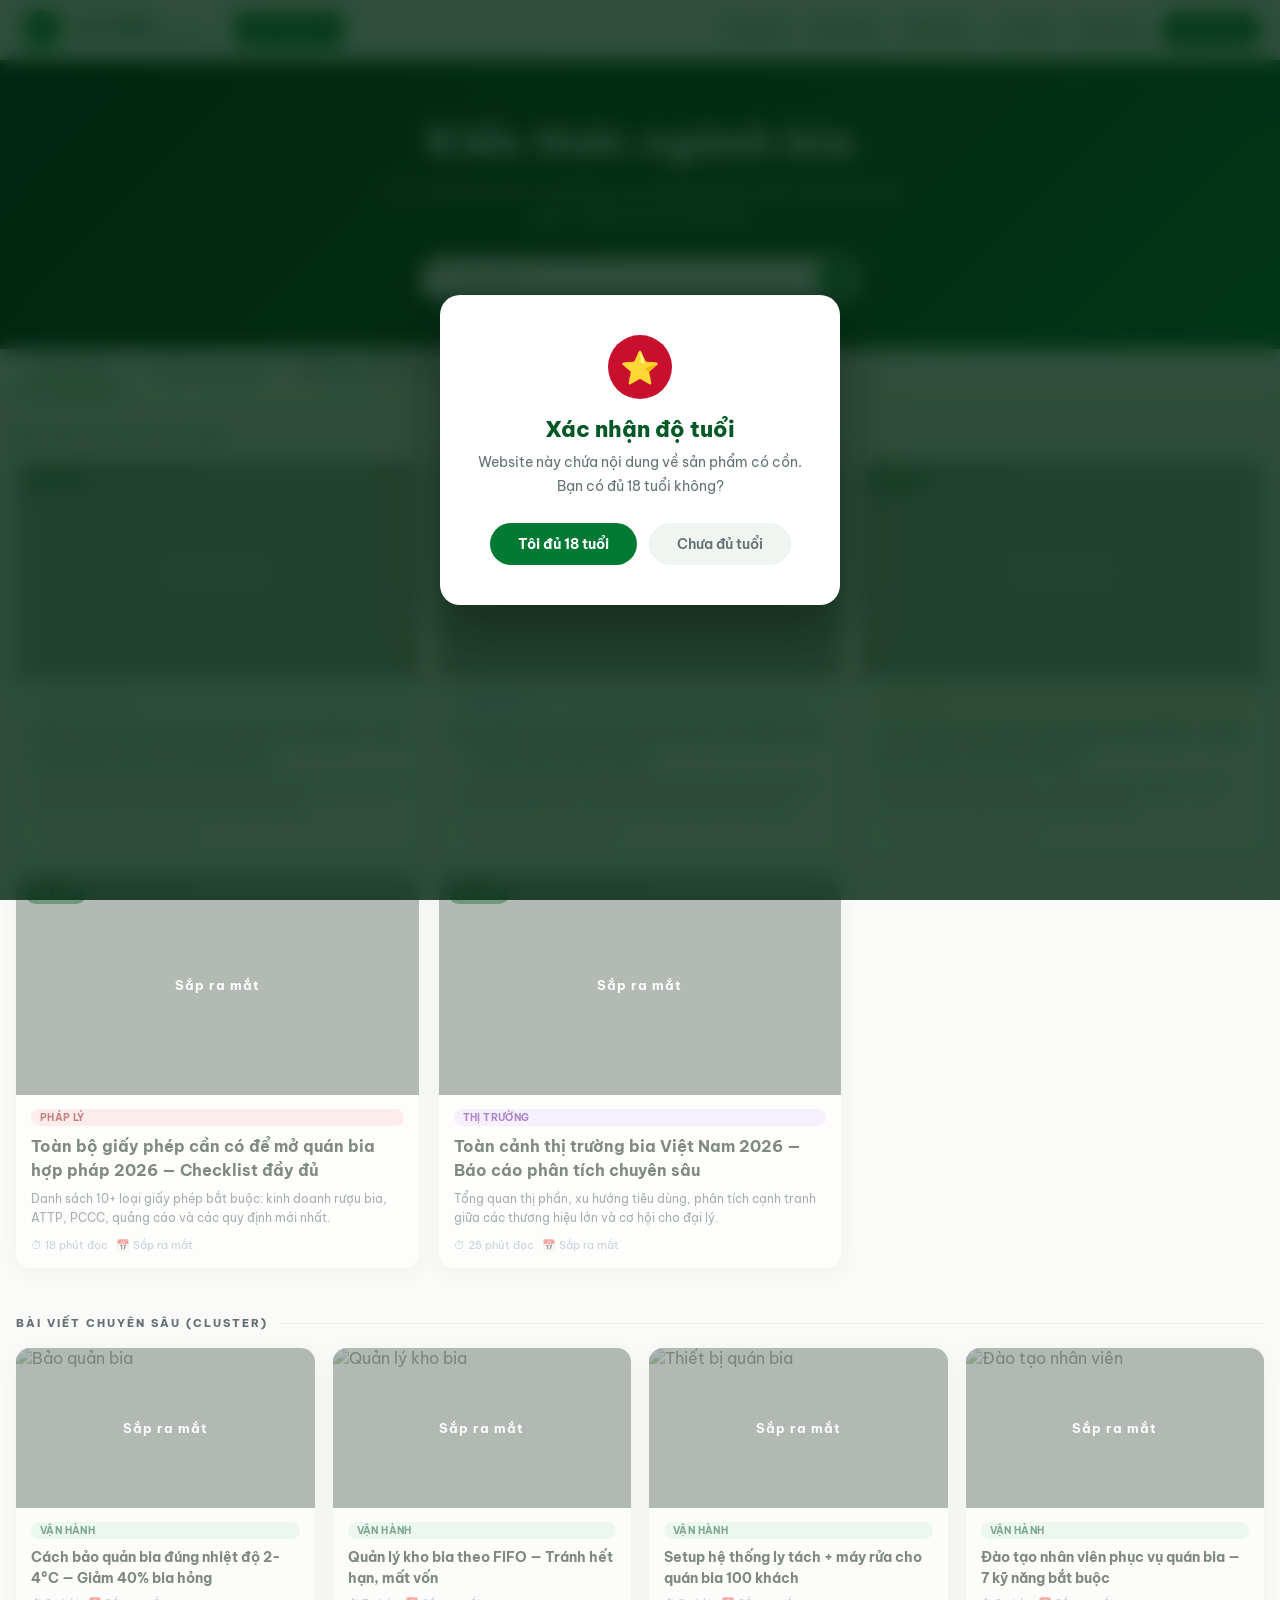
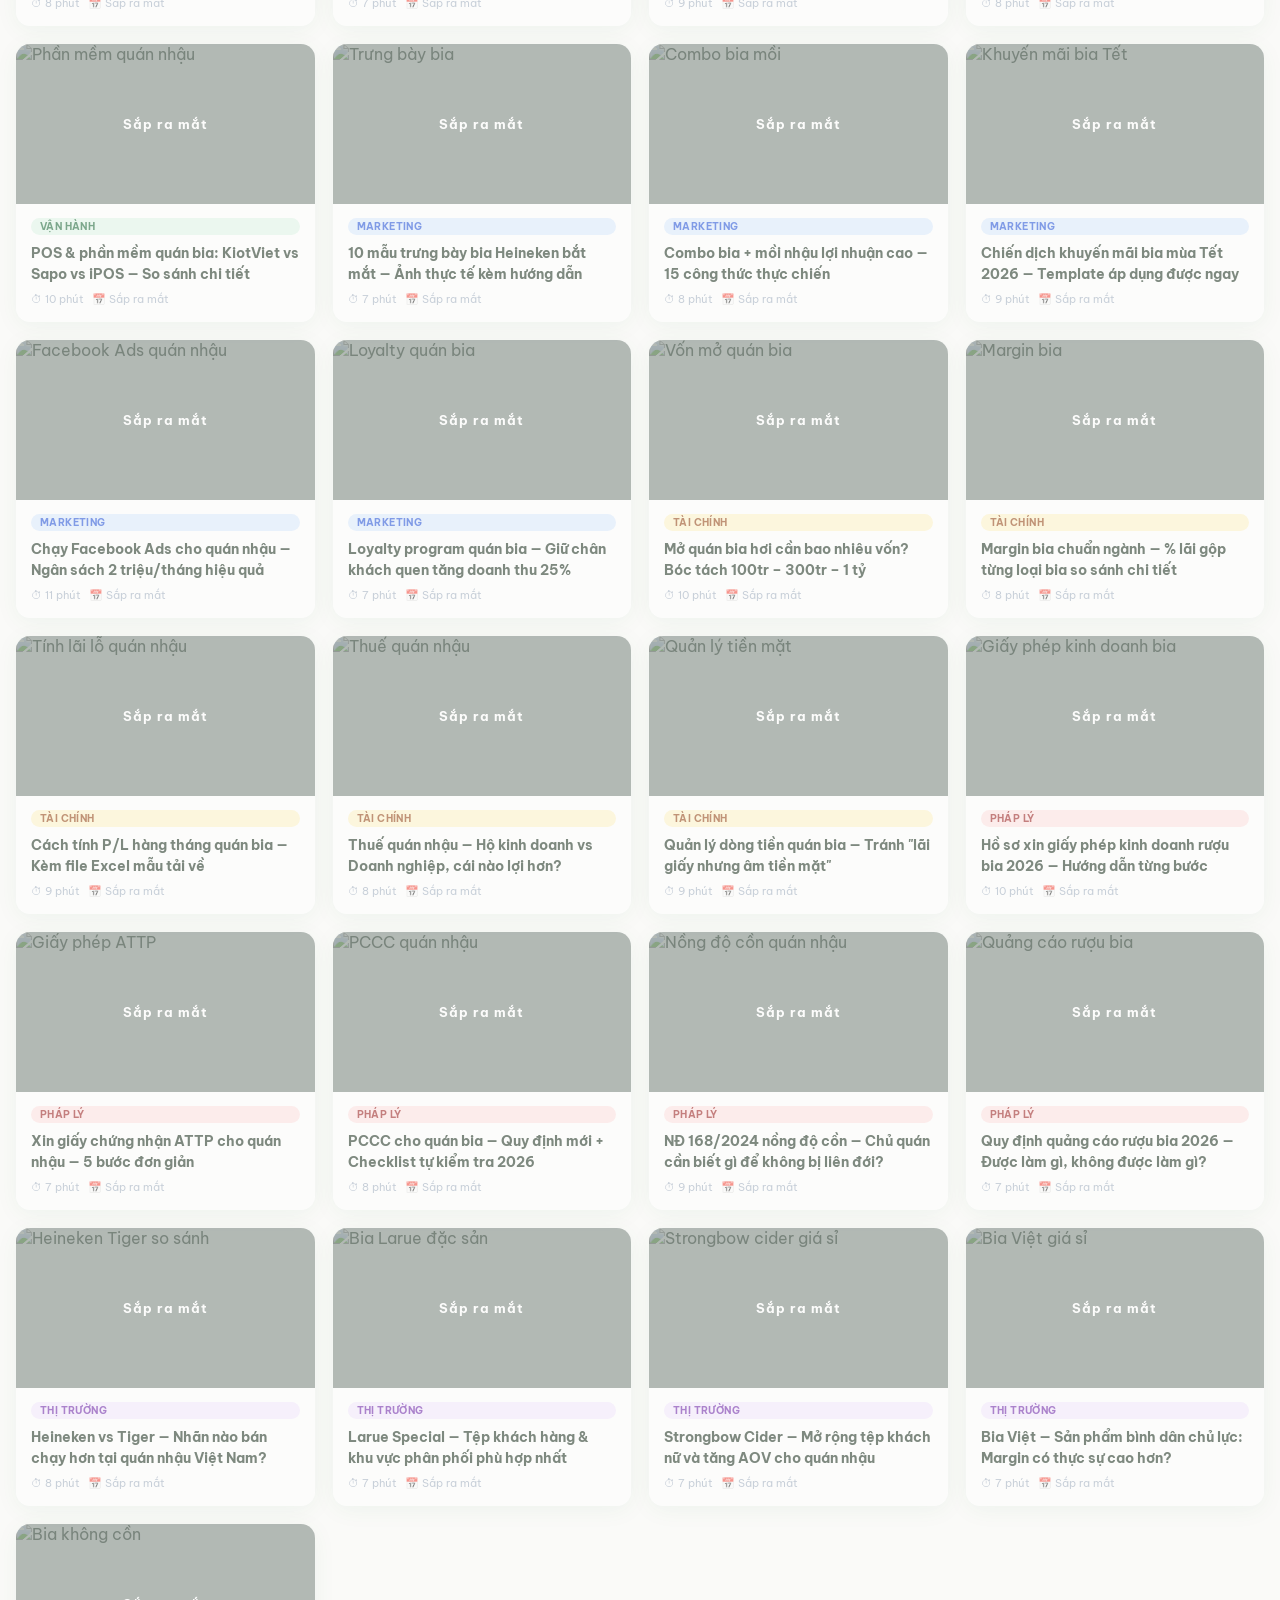
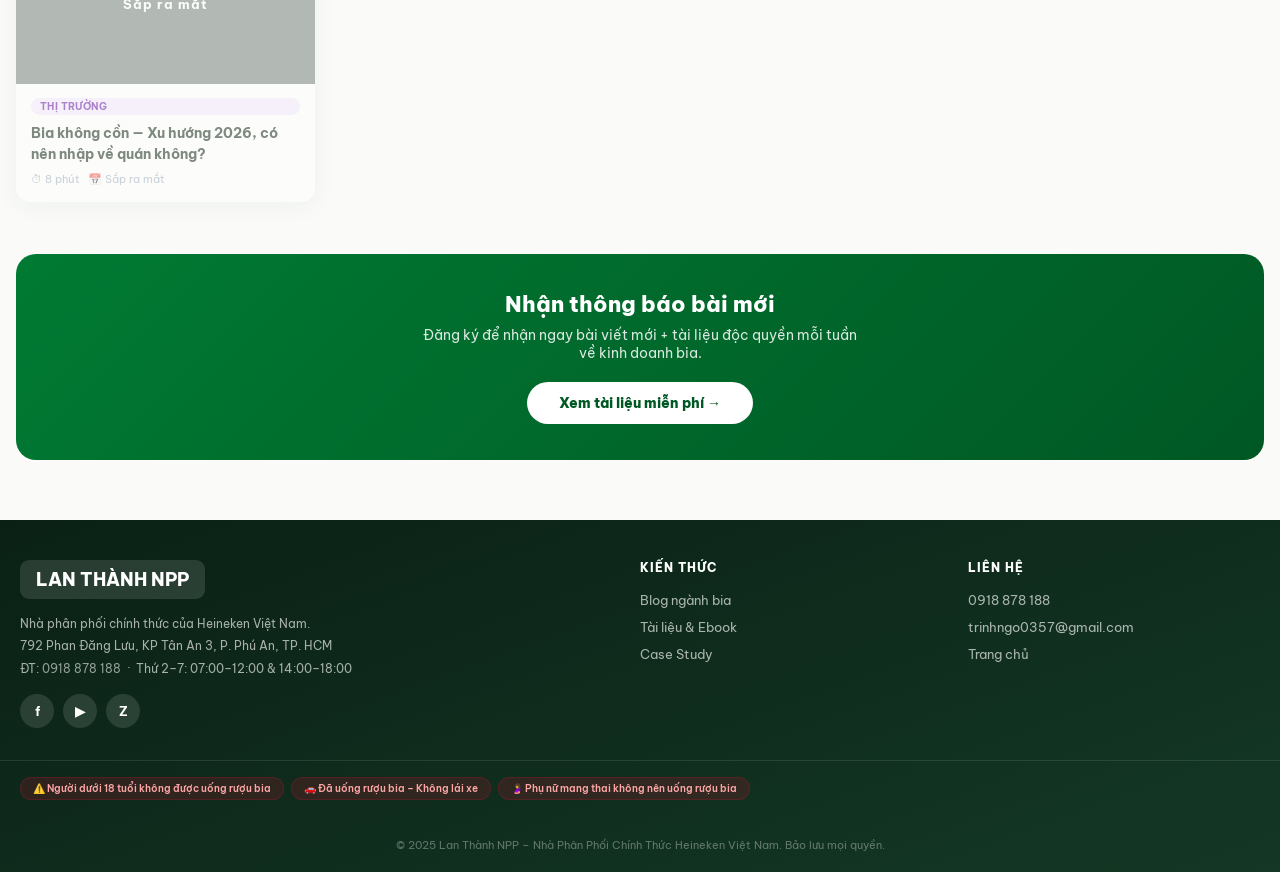
==== blog.html @ 2e2219ee "Phase 1: Blog infrastructure – nav, blog index, article template, resources, case study, sitemap - A" ====
<!DOCTYPE html>
<html lang="vi">
<head>
  <meta charset="UTF-8" />
  <meta name="viewport" content="width=device-width, initial-scale=1.0" />
  <title>Blog ngành bia – Kiến thức cho chủ quán & đại lý | NPP Lan Thành</title>
  <meta name="description" content="Kiến thức chuyên sâu về vận hành quán bia, tăng doanh số, tài chính, pháp lý ngành F&B và thị trường bia Việt Nam. Cập nhật hàng tuần bởi NPP Lan Thành." />
  <meta name="robots" content="index, follow" />
  <link rel="canonical" href="https://trinhngo-da.github.io/npp-lanthanh/blog.html" />
  <link rel="icon" type="image/svg+xml" href="assets/favicon.svg" />
  <meta property="og:title" content="Blog ngành bia – Kiến thức cho chủ quán & đại lý" />
  <meta property="og:description" content="Kiến thức vận hành, marketing, tài chính, pháp lý ngành bia từ NPP Lan Thành." />
  <meta property="og:url" content="https://trinhngo-da.github.io/npp-lanthanh/blog.html" />
  <meta property="og:image" content="https://trinhngo-da.github.io/npp-lanthanh/assets/og-image.jpg" />
  <link rel="preconnect" href="https://fonts.googleapis.com" />
  <link rel="preconnect" href="https://fonts.gstatic.com" crossorigin />
  <link href="https://fonts.googleapis.com/css2?family=Be+Vietnam+Pro:wght@300;400;500;600;700;800&display=swap" rel="stylesheet" />
  <link rel="stylesheet" href="https://unpkg.com/aos@2.3.1/dist/aos.css" />
  <link rel="stylesheet" href="assets/style.css" />
</head>
<body>

<!-- AGE GATE -->
<div class="age-gate" id="ageGate">
  <div class="age-box">
    <div class="hk-star">⭐</div>
    <h2>Xác nhận độ tuổi</h2>
    <p>Website này chứa nội dung về sản phẩm có cồn.<br/>Bạn có đủ 18 tuổi không?</p>
    <div class="age-btns">
      <button class="btn-yes" onclick="passAge()">Tôi đủ 18 tuổi</button>
      <button class="btn-no" onclick="location.href='https://google.com'">Chưa đủ tuổi</button>
    </div>
  </div>
</div>

<!-- HEADER -->
<header class="header">
  <div class="header-inner">
    <div class="logo-group">
      <a href="index.html" class="logo-lt" aria-label="Lan Thành NPP">
        <svg width="44" height="44" viewBox="0 0 44 44" xmlns="http://www.w3.org/2000/svg">
          <defs>
            <linearGradient id="lgGrad" x1="0" y1="0" x2="1" y2="1">
              <stop offset="0%" stop-color="#007A33"/>
              <stop offset="100%" stop-color="#00A844"/>
            </linearGradient>
          </defs>
          <path d="M22 2 L40 9 L40 26 Q40 36 22 42 Q4 36 4 26 L4 9 Z" fill="url(#lgGrad)"/>
          <polygon points="22,8 23.5,13 28.5,13 24.5,16 26,21 22,18 18,21 19.5,16 15.5,13 20.5,13" fill="white" opacity="0.25"/>
          <text x="8" y="31" font-family="Georgia,serif" font-size="18" font-weight="900" fill="white" letter-spacing="-1">L</text>
          <text x="22" y="31" font-family="Georgia,serif" font-size="18" font-weight="900" fill="rgba(255,255,255,0.85)" letter-spacing="-1">T</text>
        </svg>
        <div class="logo-lt-text">
          <span class="lt-name">Lan Thành</span>
          <span class="lt-sub">Nhà phân phối Heineken</span>
        </div>
      </a>
      <div class="logo-sep"></div>
      <svg class="logo-heineken-img" viewBox="0 0 120 36" fill="none" xmlns="http://www.w3.org/2000/svg">
        <rect width="120" height="36" rx="6" fill="#007A33"/>
        <text x="60" y="25" font-family="Georgia,serif" font-size="16" font-weight="bold" fill="white" text-anchor="middle" letter-spacing="1">HEINEKEN</text>
      </svg>
    </div>
    <nav class="nav">
      <a href="index.html">Trang chủ</a>
      <a href="index.html#products">Sản phẩm</a>
      <div class="nav-dropdown">
        <a href="blog.html" style="color:var(--green-dark);font-weight:700;">Kiến thức</a>
        <div class="nav-drop-menu">
          <a href="blog.html">📰 Blog ngành bia</a>
          <a href="tai-lieu.html">📁 Tài liệu & Ebook</a>
          <div class="drop-divider"></div>
          <a href="case-study.html">🏆 Case Study</a>
        </div>
      </div>
      <a href="index.html#responsibility">An toàn</a>
      <a href="index.html#about">Giới thiệu</a>
      <a href="index.html" class="btn-order" onclick="sessionStorage.setItem('openOrder','1')">Đặt hàng</a>
    </nav>
    <button class="hamburger" onclick="toggleNav()" aria-label="Menu">
      <span></span><span></span><span></span>
    </button>
  </div>
  <nav class="mobile-nav" id="mobileNav">
    <a href="index.html"       onclick="toggleNav()">🏠 Trang chủ</a>
    <a href="index.html#products" onclick="toggleNav()">🍺 Sản phẩm</a>
    <a href="blog.html"        onclick="toggleNav()" style="color:var(--green-dark);font-weight:700;">📰 Blog ngành bia</a>
    <a href="tai-lieu.html"    onclick="toggleNav()">📁 Tài liệu & Ebook</a>
    <a href="case-study.html"  onclick="toggleNav()">🏆 Case Study</a>
    <a href="index.html#responsibility" onclick="toggleNav()">🛡️ An toàn & Trách nhiệm</a>
    <a href="index.html#about" onclick="toggleNav()">📍 Giới thiệu & Liên hệ</a>
    <a href="index.html" class="btn-order" style="margin:8px 16px 12px;text-align:center;" onclick="toggleNav()">🛒 Đặt hàng ngay</a>
  </nav>
</header>

<!-- BLOG HERO -->
<section class="blog-hero">
  <h1>Kiến thức ngành bia</h1>
  <p>Cẩm nang vận hành, marketing, tài chính & pháp lý dành riêng cho chủ quán và đại lý bia tại Việt Nam</p>
  <div class="blog-search">
    <input type="text" id="searchInput" placeholder="Tìm bài viết..." onkeyup="filterArticles()" />
    <button aria-label="Tìm kiếm">🔍</button>
  </div>
</section>

<!-- CATEGORY FILTER -->
<div class="blog-cats">
  <div class="blog-cats-inner">
    <button class="cat-btn active" onclick="filterCat('all', this)">Tất cả (30)</button>
    <button class="cat-btn" onclick="filterCat('vanhanh', this)">🔧 Vận hành quán</button>
    <button class="cat-btn" onclick="filterCat('marketing', this)">📣 Marketing & Doanh số</button>
    <button class="cat-btn" onclick="filterCat('taichinh', this)">💰 Tài chính</button>
    <button class="cat-btn" onclick="filterCat('phaplye', this)">⚖️ Pháp lý</button>
    <button class="cat-btn" onclick="filterCat('thitruong', this)">📊 Thị trường bia</button>
  </div>
</div>

<!-- BLOG CONTENT -->
<main class="blog-wrap" id="blogWrap">

  <!-- PILLAR ARTICLES -->
  <p class="blog-section-title">Bài viết trụ cột (Pillar)</p>
  <div class="blog-featured" id="featuredGrid">

    <!-- Pillar 1 -->
    <article class="bcard bcard-featured bcard-coming" data-cat="vanhanh">
      <div class="bcard-img bcard-img-featured">
        <img src="https://picsum.photos/seed/beerbar1/600/400" alt="Vận hành quán bia A-Z" loading="lazy" />
        <span class="bcard-badge pillar">Pillar</span>
      </div>
      <div class="bcard-body">
        <span class="bcard-cat c-vanhanh">Vận hành quán</span>
        <h3>Cẩm nang vận hành quán bia A-Z 2026 — Từ setup đến quản lý hàng ngày</h3>
        <p>Hướng dẫn toàn diện từ cách bài trí, quản lý kho, đào tạo nhân viên đến xử lý tình huống phát sinh tại quán bia.</p>
        <div class="bcard-meta">
          <span>⏱ 20 phút đọc</span>
          <span>📅 Sắp ra mắt</span>
        </div>
      </div>
    </article>

    <!-- Pillar 2 -->
    <article class="bcard bcard-featured bcard-coming" data-cat="marketing">
      <div class="bcard-img bcard-img-featured">
        <img src="https://picsum.photos/seed/beermarket2/600/400" alt="Tăng doanh số quán bia" loading="lazy" />
        <span class="bcard-badge pillar">Pillar</span>
      </div>
      <div class="bcard-body">
        <span class="bcard-cat c-marketing">Marketing</span>
        <h3>Bí quyết tăng doanh số bia 30% tại điểm bán — Chiến lược thực chiến</h3>
        <p>Các chiến lược marketing tại điểm bán được kiểm chứng thực tế: trưng bày, combo, chương trình khuyến mãi theo mùa.</p>
        <div class="bcard-meta">
          <span>⏱ 22 phút đọc</span>
          <span>📅 Sắp ra mắt</span>
        </div>
      </div>
    </article>

    <!-- Pillar 3 -->
    <article class="bcard bcard-featured bcard-coming" data-cat="taichinh">
      <div class="bcard-img bcard-img-featured">
        <img src="https://picsum.photos/seed/beerfinance3/600/400" alt="Tài chính quán bia" loading="lazy" />
        <span class="bcard-badge pillar">Pillar</span>
      </div>
      <div class="bcard-body">
        <span class="bcard-cat c-taichinhe">Tài chính</span>
        <h3>Tính toán tài chính mở quán bia 2026 — Vốn bao nhiêu, lời bao nhiêu?</h3>
        <p>Phân tích chi tiết vốn đầu tư, cơ cấu chi phí, margin, break-even point cho quán bia quy mô nhỏ đến lớn.</p>
        <div class="bcard-meta">
          <span>⏱ 20 phút đọc</span>
          <span>📅 Sắp ra mắt</span>
        </div>
      </div>
    </article>

    <!-- Pillar 4 -->
    <article class="bcard bcard-featured bcard-coming" data-cat="phaplye">
      <div class="bcard-img bcard-img-featured">
        <img src="https://picsum.photos/seed/beerlegal4/600/400" alt="Giấy phép quán bia" loading="lazy" />
        <span class="bcard-badge pillar">Pillar</span>
      </div>
      <div class="bcard-body">
        <span class="bcard-cat c-phaplye">Pháp lý</span>
        <h3>Toàn bộ giấy phép cần có để mở quán bia hợp pháp 2026 — Checklist đầy đủ</h3>
        <p>Danh sách 10+ loại giấy phép bắt buộc: kinh doanh rượu bia, ATTP, PCCC, quảng cáo và các quy định mới nhất.</p>
        <div class="bcard-meta">
          <span>⏱ 18 phút đọc</span>
          <span>📅 Sắp ra mắt</span>
        </div>
      </div>
    </article>

    <!-- Pillar 5 -->
    <article class="bcard bcard-featured bcard-coming" data-cat="thitruong">
      <div class="bcard-img bcard-img-featured">
        <img src="https://picsum.photos/seed/beermarket5/600/400" alt="Thị trường bia Việt Nam" loading="lazy" />
        <span class="bcard-badge pillar">Pillar</span>
      </div>
      <div class="bcard-body">
        <span class="bcard-cat c-thitruong">Thị trường</span>
        <h3>Toàn cảnh thị trường bia Việt Nam 2026 — Báo cáo phân tích chuyên sâu</h3>
        <p>Tổng quan thị phần, xu hướng tiêu dùng, phân tích cạnh tranh giữa các thương hiệu lớn và cơ hội cho đại lý.</p>
        <div class="bcard-meta">
          <span>⏱ 25 phút đọc</span>
          <span>📅 Sắp ra mắt</span>
        </div>
      </div>
    </article>

  </div><!-- /blog-featured -->

  <!-- CLUSTER ARTICLES -->
  <p class="blog-section-title" style="margin-top:16px;">Bài viết chuyên sâu (Cluster)</p>
  <div class="blog-grid" id="clusterGrid">

    <!-- Cluster 1.1 -->
    <article class="bcard bcard-coming" data-cat="vanhanh">
      <div class="bcard-img">
        <img src="https://picsum.photos/seed/beer11/400/260" alt="Bảo quản bia" loading="lazy" />
      </div>
      <div class="bcard-body">
        <span class="bcard-cat c-vanhanh">Vận hành</span>
        <h3>Cách bảo quản bia đúng nhiệt độ 2-4°C — Giảm 40% bia hỏng</h3>
        <div class="bcard-meta"><span>⏱ 8 phút</span><span>📅 Sắp ra mắt</span></div>
      </div>
    </article>

    <!-- Cluster 1.2 -->
    <article class="bcard bcard-coming" data-cat="vanhanh">
      <div class="bcard-img">
        <img src="https://picsum.photos/seed/beer12/400/260" alt="Quản lý kho bia" loading="lazy" />
      </div>
      <div class="bcard-body">
        <span class="bcard-cat c-vanhanh">Vận hành</span>
        <h3>Quản lý kho bia theo FIFO — Tránh hết hạn, mất vốn</h3>
        <div class="bcard-meta"><span>⏱ 7 phút</span><span>📅 Sắp ra mắt</span></div>
      </div>
    </article>

    <!-- Cluster 1.3 -->
    <article class="bcard bcard-coming" data-cat="vanhanh">
      <div class="bcard-img">
        <img src="https://picsum.photos/seed/beer13/400/260" alt="Thiết bị quán bia" loading="lazy" />
      </div>
      <div class="bcard-body">
        <span class="bcard-cat c-vanhanh">Vận hành</span>
        <h3>Setup hệ thống ly tách + máy rửa cho quán bia 100 khách</h3>
        <div class="bcard-meta"><span>⏱ 9 phút</span><span>📅 Sắp ra mắt</span></div>
      </div>
    </article>

    <!-- Cluster 1.4 -->
    <article class="bcard bcard-coming" data-cat="vanhanh">
      <div class="bcard-img">
        <img src="https://picsum.photos/seed/beer14/400/260" alt="Đào tạo nhân viên" loading="lazy" />
      </div>
      <div class="bcard-body">
        <span class="bcard-cat c-vanhanh">Vận hành</span>
        <h3>Đào tạo nhân viên phục vụ quán bia — 7 kỹ năng bắt buộc</h3>
        <div class="bcard-meta"><span>⏱ 8 phút</span><span>📅 Sắp ra mắt</span></div>
      </div>
    </article>

    <!-- Cluster 1.5 -->
    <article class="bcard bcard-coming" data-cat="vanhanh">
      <div class="bcard-img">
        <img src="https://picsum.photos/seed/beer15/400/260" alt="Phần mềm quán nhậu" loading="lazy" />
      </div>
      <div class="bcard-body">
        <span class="bcard-cat c-vanhanh">Vận hành</span>
        <h3>POS & phần mềm quán bia: KiotViet vs Sapo vs iPOS — So sánh chi tiết</h3>
        <div class="bcard-meta"><span>⏱ 10 phút</span><span>📅 Sắp ra mắt</span></div>
      </div>
    </article>

    <!-- Cluster 2.1 -->
    <article class="bcard bcard-coming" data-cat="marketing">
      <div class="bcard-img">
        <img src="https://picsum.photos/seed/beer21/400/260" alt="Trưng bày bia" loading="lazy" />
      </div>
      <div class="bcard-body">
        <span class="bcard-cat c-marketing">Marketing</span>
        <h3>10 mẫu trưng bày bia Heineken bắt mắt — Ảnh thực tế kèm hướng dẫn</h3>
        <div class="bcard-meta"><span>⏱ 7 phút</span><span>📅 Sắp ra mắt</span></div>
      </div>
    </article>

    <!-- Cluster 2.2 -->
    <article class="bcard bcard-coming" data-cat="marketing">
      <div class="bcard-img">
        <img src="https://picsum.photos/seed/beer22/400/260" alt="Combo bia mồi" loading="lazy" />
      </div>
      <div class="bcard-body">
        <span class="bcard-cat c-marketing">Marketing</span>
        <h3>Combo bia + mồi nhậu lợi nhuận cao — 15 công thức thực chiến</h3>
        <div class="bcard-meta"><span>⏱ 8 phút</span><span>📅 Sắp ra mắt</span></div>
      </div>
    </article>

    <!-- Cluster 2.3 -->
    <article class="bcard bcard-coming" data-cat="marketing">
      <div class="bcard-img">
        <img src="https://picsum.photos/seed/beer23/400/260" alt="Khuyến mãi bia Tết" loading="lazy" />
      </div>
      <div class="bcard-body">
        <span class="bcard-cat c-marketing">Marketing</span>
        <h3>Chiến dịch khuyến mãi bia mùa Tết 2026 — Template áp dụng được ngay</h3>
        <div class="bcard-meta"><span>⏱ 9 phút</span><span>📅 Sắp ra mắt</span></div>
      </div>
    </article>

    <!-- Cluster 2.4 -->
    <article class="bcard bcard-coming" data-cat="marketing">
      <div class="bcard-img">
        <img src="https://picsum.photos/seed/beer24/400/260" alt="Facebook Ads quán nhậu" loading="lazy" />
      </div>
      <div class="bcard-body">
        <span class="bcard-cat c-marketing">Marketing</span>
        <h3>Chạy Facebook Ads cho quán nhậu — Ngân sách 2 triệu/tháng hiệu quả</h3>
        <div class="bcard-meta"><span>⏱ 11 phút</span><span>📅 Sắp ra mắt</span></div>
      </div>
    </article>

    <!-- Cluster 2.5 -->
    <article class="bcard bcard-coming" data-cat="marketing">
      <div class="bcard-img">
        <img src="https://picsum.photos/seed/beer25/400/260" alt="Loyalty quán bia" loading="lazy" />
      </div>
      <div class="bcard-body">
        <span class="bcard-cat c-marketing">Marketing</span>
        <h3>Loyalty program quán bia — Giữ chân khách quen tăng doanh thu 25%</h3>
        <div class="bcard-meta"><span>⏱ 7 phút</span><span>📅 Sắp ra mắt</span></div>
      </div>
    </article>

    <!-- Cluster 3.1 -->
    <article class="bcard bcard-coming" data-cat="taichinh">
      <div class="bcard-img">
        <img src="https://picsum.photos/seed/beer31/400/260" alt="Vốn mở quán bia" loading="lazy" />
      </div>
      <div class="bcard-body">
        <span class="bcard-cat c-taichinhe">Tài chính</span>
        <h3>Mở quán bia hơi cần bao nhiêu vốn? Bóc tách 100tr – 300tr – 1 tỷ</h3>
        <div class="bcard-meta"><span>⏱ 10 phút</span><span>📅 Sắp ra mắt</span></div>
      </div>
    </article>

    <!-- Cluster 3.2 -->
    <article class="bcard bcard-coming" data-cat="taichinh">
      <div class="bcard-img">
        <img src="https://picsum.photos/seed/beer32/400/260" alt="Margin bia" loading="lazy" />
      </div>
      <div class="bcard-body">
        <span class="bcard-cat c-taichinhe">Tài chính</span>
        <h3>Margin bia chuẩn ngành — % lãi gộp từng loại bia so sánh chi tiết</h3>
        <div class="bcard-meta"><span>⏱ 8 phút</span><span>📅 Sắp ra mắt</span></div>
      </div>
    </article>

    <!-- Cluster 3.3 -->
    <article class="bcard bcard-coming" data-cat="taichinh">
      <div class="bcard-img">
        <img src="https://picsum.photos/seed/beer33/400/260" alt="Tính lãi lỗ quán nhậu" loading="lazy" />
      </div>
      <div class="bcard-body">
        <span class="bcard-cat c-taichinhe">Tài chính</span>
        <h3>Cách tính P/L hàng tháng quán bia — Kèm file Excel mẫu tải về</h3>
        <div class="bcard-meta"><span>⏱ 9 phút</span><span>📅 Sắp ra mắt</span></div>
      </div>
    </article>

    <!-- Cluster 3.4 -->
    <article class="bcard bcard-coming" data-cat="taichinh">
      <div class="bcard-img">
        <img src="https://picsum.photos/seed/beer34/400/260" alt="Thuế quán nhậu" loading="lazy" />
      </div>
      <div class="bcard-body">
        <span class="bcard-cat c-taichinhe">Tài chính</span>
        <h3>Thuế quán nhậu — Hộ kinh doanh vs Doanh nghiệp, cái nào lợi hơn?</h3>
        <div class="bcard-meta"><span>⏱ 8 phút</span><span>📅 Sắp ra mắt</span></div>
      </div>
    </article>

    <!-- Cluster 3.5 -->
    <article class="bcard bcard-coming" data-cat="taichinh">
      <div class="bcard-img">
        <img src="https://picsum.photos/seed/beer35/400/260" alt="Quản lý tiền mặt" loading="lazy" />
      </div>
      <div class="bcard-body">
        <span class="bcard-cat c-taichinhe">Tài chính</span>
        <h3>Quản lý dòng tiền quán bia — Tránh "lãi giấy nhưng âm tiền mặt"</h3>
        <div class="bcard-meta"><span>⏱ 9 phút</span><span>📅 Sắp ra mắt</span></div>
      </div>
    </article>

    <!-- Cluster 4.1 -->
    <article class="bcard bcard-coming" data-cat="phaplye">
      <div class="bcard-img">
        <img src="https://picsum.photos/seed/beer41/400/260" alt="Giấy phép kinh doanh bia" loading="lazy" />
      </div>
      <div class="bcard-body">
        <span class="bcard-cat c-phaplye">Pháp lý</span>
        <h3>Hồ sơ xin giấy phép kinh doanh rượu bia 2026 — Hướng dẫn từng bước</h3>
        <div class="bcard-meta"><span>⏱ 10 phút</span><span>📅 Sắp ra mắt</span></div>
      </div>
    </article>

    <!-- Cluster 4.2 -->
    <article class="bcard bcard-coming" data-cat="phaplye">
      <div class="bcard-img">
        <img src="https://picsum.photos/seed/beer42/400/260" alt="Giấy phép ATTP" loading="lazy" />
      </div>
      <div class="bcard-body">
        <span class="bcard-cat c-phaplye">Pháp lý</span>
        <h3>Xin giấy chứng nhận ATTP cho quán nhậu — 5 bước đơn giản</h3>
        <div class="bcard-meta"><span>⏱ 7 phút</span><span>📅 Sắp ra mắt</span></div>
      </div>
    </article>

    <!-- Cluster 4.3 -->
    <article class="bcard bcard-coming" data-cat="phaplye">
      <div class="bcard-img">
        <img src="https://picsum.photos/seed/beer43/400/260" alt="PCCC quán nhậu" loading="lazy" />
      </div>
      <div class="bcard-body">
        <span class="bcard-cat c-phaplye">Pháp lý</span>
        <h3>PCCC cho quán bia — Quy định mới + Checklist tự kiểm tra 2026</h3>
        <div class="bcard-meta"><span>⏱ 8 phút</span><span>📅 Sắp ra mắt</span></div>
      </div>
    </article>

    <!-- Cluster 4.4 -->
    <article class="bcard bcard-coming" data-cat="phaplye">
      <div class="bcard-img">
        <img src="https://picsum.photos/seed/beer44/400/260" alt="Nồng độ cồn quán nhậu" loading="lazy" />
      </div>
      <div class="bcard-body">
        <span class="bcard-cat c-phaplye">Pháp lý</span>
        <h3>NĐ 168/2024 nồng độ cồn — Chủ quán cần biết gì để không bị liên đới?</h3>
        <div class="bcard-meta"><span>⏱ 9 phút</span><span>📅 Sắp ra mắt</span></div>
      </div>
    </article>

    <!-- Cluster 4.5 -->
    <article class="bcard bcard-coming" data-cat="phaplye">
      <div class="bcard-img">
        <img src="https://picsum.photos/seed/beer45/400/260" alt="Quảng cáo rượu bia" loading="lazy" />
      </div>
      <div class="bcard-body">
        <span class="bcard-cat c-phaplye">Pháp lý</span>
        <h3>Quy định quảng cáo rượu bia 2026 — Được làm gì, không được làm gì?</h3>
        <div class="bcard-meta"><span>⏱ 7 phút</span><span>📅 Sắp ra mắt</span></div>
      </div>
    </article>

    <!-- Cluster 5.1 -->
    <article class="bcard bcard-coming" data-cat="thitruong">
      <div class="bcard-img">
        <img src="https://picsum.photos/seed/beer51/400/260" alt="Heineken Tiger so sánh" loading="lazy" />
      </div>
      <div class="bcard-body">
        <span class="bcard-cat c-thitruong">Thị trường</span>
        <h3>Heineken vs Tiger — Nhãn nào bán chạy hơn tại quán nhậu Việt Nam?</h3>
        <div class="bcard-meta"><span>⏱ 8 phút</span><span>📅 Sắp ra mắt</span></div>
      </div>
    </article>

    <!-- Cluster 5.2 -->
    <article class="bcard bcard-coming" data-cat="thitruong">
      <div class="bcard-img">
        <img src="https://picsum.photos/seed/beer52/400/260" alt="Bia Larue đặc sản" loading="lazy" />
      </div>
      <div class="bcard-body">
        <span class="bcard-cat c-thitruong">Thị trường</span>
        <h3>Larue Special — Tệp khách hàng & khu vực phân phối phù hợp nhất</h3>
        <div class="bcard-meta"><span>⏱ 7 phút</span><span>📅 Sắp ra mắt</span></div>
      </div>
    </article>

    <!-- Cluster 5.3 -->
    <article class="bcard bcard-coming" data-cat="thitruong">
      <div class="bcard-img">
        <img src="https://picsum.photos/seed/beer53/400/260" alt="Strongbow cider giá sỉ" loading="lazy" />
      </div>
      <div class="bcard-body">
        <span class="bcard-cat c-thitruong">Thị trường</span>
        <h3>Strongbow Cider — Mở rộng tệp khách nữ và tăng AOV cho quán nhậu</h3>
        <div class="bcard-meta"><span>⏱ 7 phút</span><span>📅 Sắp ra mắt</span></div>
      </div>
    </article>

    <!-- Cluster 5.4 -->
    <article class="bcard bcard-coming" data-cat="thitruong">
      <div class="bcard-img">
        <img src="https://picsum.photos/seed/beer54/400/260" alt="Bia Việt giá sỉ" loading="lazy" />
      </div>
      <div class="bcard-body">
        <span class="bcard-cat c-thitruong">Thị trường</span>
        <h3>Bia Việt — Sản phẩm bình dân chủ lực: Margin có thực sự cao hơn?</h3>
        <div class="bcard-meta"><span>⏱ 7 phút</span><span>📅 Sắp ra mắt</span></div>
      </div>
    </article>

    <!-- Cluster 5.5 -->
    <article class="bcard bcard-coming" data-cat="thitruong">
      <div class="bcard-img">
        <img src="https://picsum.photos/seed/beer55/400/260" alt="Bia không cồn" loading="lazy" />
      </div>
      <div class="bcard-body">
        <span class="bcard-cat c-thitruong">Thị trường</span>
        <h3>Bia không cồn — Xu hướng 2026, có nên nhập về quán không?</h3>
        <div class="bcard-meta"><span>⏱ 8 phút</span><span>📅 Sắp ra mắt</span></div>
      </div>
    </article>

  </div><!-- /cluster-grid -->

  <!-- NEWSLETTER CTA -->
  <div style="margin-top:52px;background:linear-gradient(135deg,#007A33,#005824);border-radius:20px;padding:36px 32px;text-align:center;color:#fff;" data-aos="fade-up">
    <h3 style="font-size:22px;font-weight:800;margin-bottom:8px;">Nhận thông báo bài mới</h3>
    <p style="opacity:.85;font-size:14px;margin-bottom:20px;max-width:440px;margin-left:auto;margin-right:auto;">Đăng ký để nhận ngay bài viết mới + tài liệu độc quyền mỗi tuần về kinh doanh bia.</p>
    <a href="tai-lieu.html" style="display:inline-block;background:#fff;color:#005824;border-radius:999px;padding:12px 32px;font-weight:800;font-size:14px;transition:opacity .2s;">Xem tài liệu miễn phí →</a>
  </div>

</main>

<!-- FOOTER -->
<footer>
  <div class="footer-top">
    <div>
      <div class="ft-logo">LAN THÀNH NPP</div>
      <p class="ft-desc">
        Nhà phân phối chính thức của Heineken Việt Nam.<br/>
        792 Phan Đăng Lưu, KP Tân An 3, P. Phú An, TP. HCM<br/>
        ĐT: <a href="tel:0918878188" style="color:rgba(255,255,255,.75);">0918 878 188</a>
        &nbsp;·&nbsp; Thứ 2–7: 07:00–12:00 &amp; 14:00–18:00
      </p>
      <div class="ft-socials">
        <a href="#" class="social-ico" aria-label="Facebook">f</a>
        <a href="#" class="social-ico" aria-label="YouTube">▶</a>
        <a href="#" class="social-ico" aria-label="Zalo">Z</a>
      </div>
    </div>
    <div class="ft-col">
      <h4>Kiến thức</h4>
      <ul>
        <li><a href="blog.html">Blog ngành bia</a></li>
        <li><a href="tai-lieu.html">Tài liệu & Ebook</a></li>
        <li><a href="case-study.html">Case Study</a></li>
      </ul>
    </div>
    <div class="ft-col">
      <h4>Liên hệ</h4>
      <ul>
        <li><a href="tel:0918878188">0918 878 188</a></li>
        <li><a href="mailto:trinhngo0357@gmail.com">trinhngo0357@gmail.com</a></li>
        <li><a href="index.html">Trang chủ</a></li>
      </ul>
    </div>
  </div>
  <div class="footer-legal">
    <div class="legal-badges">
      <span class="legal-badge">⚠️ Người dưới 18 tuổi không được uống rượu bia</span>
      <span class="legal-badge">🚗 Đã uống rượu bia – Không lái xe</span>
      <span class="legal-badge">🤰 Phụ nữ mang thai không nên uống rượu bia</span>
    </div>
  </div>
  <p class="footer-copy">© 2025 Lan Thành NPP – Nhà Phân Phối Chính Thức Heineken Việt Nam. Bảo lưu mọi quyền.</p>
</footer>

<script src="https://unpkg.com/aos@2.3.1/dist/aos.js"></script>
<script>
  AOS.init({ duration: 700, easing: 'ease-out-cubic', once: true, offset: 50 });

  if (sessionStorage.getItem('av')) document.getElementById('ageGate').style.display = 'none';
  function passAge() {
    const g = document.getElementById('ageGate');
    g.style.transition = 'opacity .4s'; g.style.opacity = '0';
    setTimeout(() => g.style.display = 'none', 400);
    sessionStorage.setItem('av','1');
  }
  function toggleNav() { document.getElementById('mobileNav').classList.toggle('open'); }

  function filterCat(cat, btn) {
    document.querySelectorAll('.cat-btn').forEach(b => b.classList.remove('active'));
    btn.classList.add('active');
    document.querySelectorAll('#featuredGrid article, #clusterGrid article').forEach(card => {
      if (cat === 'all' || card.dataset.cat === cat) {
        card.style.display = '';
      } else {
        card.style.display = 'none';
      }
    });
  }

  function filterArticles() {
    const q = document.getElementById('searchInput').value.toLowerCase();
    document.querySelectorAll('#featuredGrid article, #clusterGrid article').forEach(card => {
      const text = card.querySelector('h3').textContent.toLowerCase();
      card.style.display = text.includes(q) ? '' : 'none';
    });
  }
</script>
</body>
</html>
---- assets/style.css ----
:root {
  --green:        #007A33;
  --green-dark:   #005824;
  --green-mid:    #00953D;
  --green-light:  #E8F5EE;
  --green-ribbon: #006B2C;
  --red:          #C8102E;
  --gold:         #D4A017;
  --bg:           #FAFAF8;
  --bg-grey:      #F5F5F3;
  --text:         #1A2E1E;
  --muted:        #637074;
  --shadow:       0 4px 24px rgba(0,122,51,.10);
  --shadow-lg:    0 12px 40px rgba(0,122,51,.18);
}
*, *::before, *::after { box-sizing: border-box; margin: 0; padding: 0; }
html { scroll-behavior: smooth; }
body { font-family: 'Be Vietnam Pro', sans-serif; background: var(--bg); color: var(--text); overflow-x: hidden; }
img { display: block; }
a { text-decoration: none; }

/* ─── HEADER ─────────────────────────────── */
.header {
  position: sticky; top: 0; z-index: 900;
  background: #fff;
  border-bottom: 3px solid var(--green);
  box-shadow: 0 2px 12px rgba(0,0,0,.08);
}
.header-inner {
  max-width: 1280px; margin: 0 auto;
  display: flex; align-items: center; justify-content: space-between;
  padding: 0 20px; height: 60px;
}
.logo-group { display: flex; align-items: center; gap: 12px; }
.logo-lt { display: flex; align-items: center; gap: 10px; text-decoration: none; }
.logo-lt svg { height: 44px; width: auto; }
.logo-lt-text { display: flex; flex-direction: column; line-height: 1.1; }
.logo-lt-text .lt-name { font-size: 15px; font-weight: 800; color: var(--green-dark); letter-spacing: .3px; }
.logo-lt-text .lt-sub  { font-size: 9px;  font-weight: 500; color: var(--muted); letter-spacing: .8px; text-transform: uppercase; }
.logo-sep { width: 1px; height: 32px; background: #dde8e1; }
.logo-heineken-img { height: 32px; width: auto; }
.nav { display: flex; align-items: center; gap: 2px; }
.nav a {
  color: var(--text); font-size: 13px; font-weight: 500;
  padding: 8px 12px; border-radius: 8px; transition: background .2s, color .2s;
}
.nav a:hover { background: var(--green-light); color: var(--green-dark); }
.nav .btn-order {
  background: var(--green); color: #fff !important;
  border-radius: 999px; padding: 8px 18px; font-weight: 700;
  font-size: 13px; margin-left: 6px;
}
.nav .btn-order:hover { background: var(--green-dark); }
.hamburger {
  display: none; flex-direction: column; justify-content: center; gap: 5px;
  width: 44px; height: 44px; border: none; background: none; cursor: pointer;
}
.hamburger span { display: block; width: 22px; height: 2px; background: var(--text); border-radius: 2px; transition: .3s; }
.mobile-nav { display: none; flex-direction: column; background: #fff; border-top: 1px solid #e8f0ec; }
.mobile-nav.open { display: flex; }
.mobile-nav a {
  color: var(--text); font-weight: 500; font-size: 15px;
  padding: 14px 20px; border-bottom: 1px solid #f0f0f0; transition: background .2s;
}
.mobile-nav a:hover { background: var(--green-light); }

/* ─── AGE GATE ───────────────────────────── */
.age-gate {
  position: fixed; inset: 0; z-index: 9999;
  background: rgba(0,40,16,.82); backdrop-filter: blur(10px);
  display: flex; align-items: center; justify-content: center; padding: 20px;
}
.age-box {
  background: #fff; border-radius: 20px; max-width: 400px; width: 100%;
  padding: 40px 28px; text-align: center;
  box-shadow: 0 24px 64px rgba(0,0,0,.35);
}
.age-box .hk-star {
  width: 64px; height: 64px; margin: 0 auto 16px;
  background: var(--red); border-radius: 50%;
  display: flex; align-items: center; justify-content: center;
  font-size: 32px; color: #fff;
}
.age-box h2 { font-size: 22px; font-weight: 800; color: var(--green-dark); margin-bottom: 8px; }
.age-box p { color: var(--muted); font-size: 14px; line-height: 1.7; margin-bottom: 24px; }
.age-btns { display: flex; gap: 12px; justify-content: center; }
.btn-yes {
  background: var(--green); color: #fff; border: none; border-radius: 999px;
  padding: 12px 28px; font-size: 14px; font-weight: 700; cursor: pointer;
  font-family: inherit; transition: background .2s;
}
.btn-yes:hover { background: var(--green-dark); }
.btn-no {
  background: #f1f5f1; color: var(--muted); border: none; border-radius: 999px;
  padding: 12px 28px; font-size: 14px; font-weight: 600; cursor: pointer;
  font-family: inherit;
}

/* ─── HERO CAROUSEL ──────────────────────── */
.hero { position: relative; overflow: hidden; background: #0a2015; }
.c-track { display: flex; transition: transform .7s cubic-bezier(.4,0,.2,1); will-change: transform; }
.c-slide { min-width: 100%; position: relative; height: 440px; flex-shrink: 0; }
@media(max-width:768px) { .c-slide { height: 300px; } }
.c-slide img { width: 100%; height: 100%; object-fit: cover; }
.c-overlay {
  position: absolute; inset: 0;
  background: linear-gradient(105deg, rgba(0,60,20,.75) 0%, rgba(0,90,32,.45) 55%, transparent 100%);
  display: flex; align-items: center; padding: 0 6%;
}
.c-content { color: #fff; max-width: 560px; }
.c-tag {
  display: inline-block; background: rgba(255,255,255,.18); backdrop-filter: blur(4px);
  border: 1px solid rgba(255,255,255,.3); border-radius: 999px;
  padding: 4px 14px; font-size: 11px; font-weight: 700; letter-spacing: 1.2px;
  text-transform: uppercase; margin-bottom: 14px;
}
.c-content h1 {
  font-size: clamp(22px, 4.5vw, 48px); font-weight: 800;
  line-height: 1.15; margin-bottom: 12px;
}
.c-content p { font-size: clamp(13px, 1.8vw, 16px); opacity: .88; line-height: 1.65; margin-bottom: 22px; }
.c-cta {
  display: inline-block; background: #fff; color: var(--green-dark);
  border-radius: 999px; padding: 11px 26px; font-weight: 700; font-size: 13px;
  box-shadow: 0 4px 18px rgba(0,0,0,.2); transition: transform .2s, box-shadow .2s;
}
.c-cta:hover { transform: translateY(-2px); box-shadow: 0 8px 28px rgba(0,0,0,.25); }
.c-dots {
  position: absolute; bottom: 16px; left: 50%; transform: translateX(-50%);
  display: flex; gap: 7px;
}
.c-dot {
  width: 8px; height: 8px; border-radius: 999px; background: rgba(255,255,255,.45);
  border: none; cursor: pointer; transition: all .3s; padding: 0;
}
.c-dot.on { background: #fff; width: 22px; }
.c-arr {
  position: absolute; top: 50%; transform: translateY(-50%);
  background: rgba(255,255,255,.18); backdrop-filter: blur(4px);
  border: 1px solid rgba(255,255,255,.3); color: #fff;
  width: 40px; height: 40px; border-radius: 50%; cursor: pointer;
  display: flex; align-items: center; justify-content: center;
  font-size: 18px; transition: background .2s;
}
.c-arr:hover { background: rgba(255,255,255,.3); }
.c-arr.prev { left: 14px; }
.c-arr.next { right: 14px; }

/* ─── RIBBON ──────────────────────────────── */
.ribbon {
  background: var(--green);
  color: #fff; padding: 13px 20px;
  display: flex; align-items: center; justify-content: space-between;
}
.ribbon-inner { max-width: 1280px; margin: 0 auto; width: 100%; display: flex; align-items: center; justify-content: space-between; }
.ribbon h2 { font-size: 13px; font-weight: 800; letter-spacing: 1.6px; text-transform: uppercase; }
.ribbon-link {
  color: rgba(255,255,255,.85); font-size: 12px; font-weight: 500;
  border-bottom: 1px solid rgba(255,255,255,.4); padding-bottom: 1px;
  transition: color .2s;
}
.ribbon-link:hover { color: #fff; }

/* ─── NEWS ────────────────────────────────── */
.s-news { background: var(--bg); padding-bottom: 48px; }
.news-grid {
  max-width: 1280px; margin: 0 auto; padding: 24px 16px 0;
  display: grid; grid-template-columns: repeat(4,1fr); gap: 16px;
}
@media(max-width:1024px) { .news-grid { grid-template-columns: repeat(2,1fr); } }
@media(max-width:480px)  { .news-grid { grid-template-columns: repeat(2,1fr); gap: 10px; } }
.news-card {
  background: #fff; border-radius: 12px; overflow: hidden;
  box-shadow: var(--shadow); transition: transform .3s, box-shadow .3s;
}
.news-card:hover { transform: translateY(-5px); box-shadow: var(--shadow-lg); }
.news-card img { width: 100%; height: 140px; object-fit: cover; }
.nc-body { padding: 12px 13px 14px; }
.nc-tag {
  display: inline-block; background: var(--green-light); color: var(--green-dark);
  font-size: 10px; font-weight: 700; padding: 2px 9px; border-radius: 999px;
  margin-bottom: 7px; text-transform: uppercase; letter-spacing: .5px;
}
.nc-tag.red { background: #fce8eb; color: var(--red); }
.nc-tag.gold { background: #fef6e4; color: #a16207; }
.news-card h3 { font-size: 12px; font-weight: 700; line-height: 1.5; color: var(--text); margin-bottom: 6px; }
.news-card p  { font-size: 11px; color: var(--muted); line-height: 1.6; }
.nc-date { font-size: 10px; color: #a0aec0; margin-top: 8px; }
.nc-tag.blue { background: #e0f0fa; color: #0369a1; }
.nc-read { display: inline-block; margin-top: 9px; font-size: 11px; font-weight: 700; color: var(--green); }
.nc-read:hover { color: var(--green-dark); }

.news-card.featured { grid-column: span 2; }
.news-card.featured img { height: 220px; }
.news-card.featured h3 { font-size: 15px; }
.news-card.featured p  { font-size: 12px; -webkit-line-clamp: 3; }
@media(max-width:1024px) { .news-card.featured { grid-column: span 2; } }
@media(max-width:480px)  { .news-card.featured { grid-column: span 2; } }

/* ─── ARTICLE MODAL ──────────────────────── */
.art-overlay {
  position: fixed; inset: 0; z-index: 8000;
  background: rgba(0,20,8,.72); backdrop-filter: blur(8px);
  display: none; align-items: flex-start; justify-content: center;
  padding: 20px 16px; overflow-y: auto;
}
.art-overlay.open { display: flex; }
.art-box {
  background: #fff; border-radius: 20px; max-width: 780px; width: 100%;
  margin: auto; overflow: hidden;
  box-shadow: 0 32px 80px rgba(0,0,0,.35);
  animation: artSlideUp .35s ease;
}
@keyframes artSlideUp {
  from { opacity: 0; transform: translateY(32px); }
  to   { opacity: 1; transform: translateY(0); }
}
.art-hero { position: relative; }
.art-hero img { width: 100%; height: 280px; object-fit: cover; display: block; }
@media(max-width:640px) { .art-hero img { height: 190px; } }
.art-hero-overlay {
  position: absolute; inset: 0;
  background: linear-gradient(to top, rgba(0,40,16,.75) 0%, transparent 60%);
  display: flex; flex-direction: column; justify-content: flex-end; padding: 24px;
}
.art-tag {
  display: inline-block; background: #e0f0fa; color: #0369a1;
  font-size: 10px; font-weight: 700; padding: 3px 10px; border-radius: 999px;
  text-transform: uppercase; letter-spacing: .5px; margin-bottom: 8px;
}
.art-title { font-size: 22px; font-weight: 800; color: #fff; line-height: 1.3; }
@media(max-width:640px) { .art-title { font-size: 17px; } }
.art-meta { font-size: 11px; color: rgba(255,255,255,.75); margin-top: 6px; }
.art-close {
  position: absolute; top: 14px; right: 14px;
  width: 36px; height: 36px; border-radius: 50%;
  background: rgba(0,0,0,.45); color: #fff; border: none;
  font-size: 18px; font-weight: 700; cursor: pointer; line-height: 1;
  display: flex; align-items: center; justify-content: center;
  transition: background .2s;
}
.art-close:hover { background: rgba(0,0,0,.7); }
.art-body { padding: 28px 32px 36px; }
@media(max-width:640px) { .art-body { padding: 20px 18px 28px; } }
.art-body h2 {
  font-size: 17px; font-weight: 800; color: var(--green-dark);
  margin: 24px 0 10px; padding-left: 12px;
  border-left: 4px solid var(--green);
}
.art-body h3 { font-size: 14px; font-weight: 700; color: var(--text); margin: 16px 0 7px; }
.art-body p { font-size: 14px; color: #374151; line-height: 1.85; margin-bottom: 12px; }
.art-body ul, .art-body ol { padding-left: 20px; margin-bottom: 12px; }
.art-body li { font-size: 14px; color: #374151; line-height: 1.8; margin-bottom: 4px; }
.art-body cite { font-size: 12px; color: var(--muted); font-style: normal; }
.art-figure { margin: 18px 0; border-radius: 12px; overflow: hidden; }
.art-figure img { width: 100%; max-height: 260px; object-fit: cover; }
.art-figure figcaption { font-size: 11px; color: var(--muted); padding: 6px 10px; background: #f9fafb; }
.art-summary {
  background: var(--green-light); border-radius: 12px; padding: 18px 20px; margin: 20px 0;
}
.art-summary h3 { color: var(--green-dark); margin-top: 0; }
.art-summary ul { list-style: none; padding: 0; }
.art-summary li { padding: 3px 0; font-size: 13px; color: var(--text); }
.art-warning {
  background: #fef2f2; border-left: 4px solid var(--red);
  border-radius: 8px; padding: 14px 16px; margin: 18px 0; font-size: 12px; color: #7f1d1d;
}
.art-refs { margin-top: 24px; padding-top: 18px; border-top: 1px solid #e5e7eb; }
.art-refs h4 { font-size: 12px; font-weight: 800; text-transform: uppercase; letter-spacing: 1px; color: var(--muted); margin-bottom: 10px; }
.art-refs ol { padding-left: 18px; }
.art-refs li { font-size: 11px; color: var(--muted); line-height: 1.7; margin-bottom: 4px; }
.art-cta {
  background: linear-gradient(135deg, var(--green), var(--green-dark));
  color: #fff; border: none; border-radius: 999px;
  padding: 13px 32px; font-size: 14px; font-weight: 700; cursor: pointer;
  margin-top: 20px; transition: opacity .2s;
}
.art-cta:hover { opacity: .88; }

/* ─── PRODUCTS ────────────────────────────── */
.s-products { background: var(--bg-grey); padding-bottom: 52px; }
.products-row {
  max-width: 1280px; margin: 0 auto; padding: 24px 16px 0;
  display: grid; grid-template-columns: repeat(5,1fr); gap: 14px;
}
@media(max-width:1024px) { .products-row { grid-template-columns: repeat(3,1fr); } }
@media(max-width:600px)  { .products-row { grid-template-columns: repeat(3,1fr); gap: 10px; } }
.prod-card {
  background: #fff; border-radius: 14px; padding: 20px 12px 16px;
  text-align: center; box-shadow: var(--shadow);
  transition: transform .3s, box-shadow .3s; cursor: pointer;
}
.prod-card:hover { transform: translateY(-7px) scale(1.03); box-shadow: var(--shadow-lg); }
.prod-bottle {
  width: 100%; height: 170px;
  display: flex; align-items: center; justify-content: center;
  margin-bottom: 12px; border-radius: 10px; overflow: hidden;
  position: relative;
}
.prod-bottle img { width: 100%; height: 100%; object-fit: cover; border-radius: 10px; }
.bottle-mock {
  width: 70px; height: 160px;
  display: flex; flex-direction: column; align-items: center; justify-content: flex-start;
  position: relative;
}
.bottle-mock .b-cap {
  width: 22px; height: 12px; border-radius: 4px 4px 0 0;
}
.bottle-mock .b-neck {
  width: 18px; height: 28px;
}
.bottle-mock .b-shoulder {
  width: 0; height: 0;
  border-left: 16px solid transparent; border-right: 16px solid transparent;
}
.bottle-mock .b-body {
  width: 50px; flex: 1; border-radius: 0 0 8px 8px;
  display: flex; flex-direction: column; align-items: center; justify-content: center;
  padding: 6px 4px;
}
.bottle-mock .b-label {
  background: rgba(255,255,255,.95); border-radius: 4px;
  padding: 6px 4px; text-align: center; width: 100%;
}
.bottle-mock .b-label span { display: block; font-size: 8px; font-weight: 800; line-height: 1.3; }
.bottle-mock .b-label small { font-size: 6px; color: #777; }
.bottle-mock .b-base { width: 54px; height: 8px; border-radius: 0 0 10px 10px; }
.prod-card h3 { font-size: 13px; font-weight: 700; color: var(--green-dark); margin-bottom: 3px; }
.prod-card p  { font-size: 11px; color: var(--muted); line-height: 1.5; }
.prod-badge {
  display: inline-block; margin-top: 8px;
  background: var(--green-light); color: var(--green);
  font-size: 10px; font-weight: 700; padding: 2px 10px; border-radius: 999px;
}

/* ─── RESPONSIBILITY ──────────────────────── */
.s-resp { background: #fff; padding-bottom: 52px; }
.resp-inner { max-width: 1280px; margin: 0 auto; padding: 28px 16px 0; }

.warn-grid { display: grid; grid-template-columns: repeat(3,1fr); gap: 14px; margin-bottom: 32px; }
@media(max-width:768px) { .warn-grid { grid-template-columns: 1fr; gap: 10px; } }
.warn-card {
  border-radius: 14px; padding: 20px 18px;
  display: flex; align-items: flex-start; gap: 14px;
  border-left: 4px solid var(--red);
  background: linear-gradient(135deg, #fff8f8, #fff);
  box-shadow: 0 3px 14px rgba(200,16,46,.08);
}
.warn-icon { font-size: 28px; flex-shrink: 0; margin-top: 2px; }
.warn-card h4 { font-size: 13px; font-weight: 800; color: #b91c1c; margin-bottom: 5px; }
.warn-card p  { font-size: 12px; color: var(--muted); line-height: 1.65; }

.safe-title {
  font-size: 14px; font-weight: 800; color: var(--green-dark);
  text-transform: uppercase; letter-spacing: 1px; margin-bottom: 14px;
}
.safe-apps { display: flex; flex-wrap: wrap; gap: 10px; margin-bottom: 32px; }
.app-btn {
  display: flex; align-items: center; gap: 9px;
  background: #fff; border: 1.5px solid #d1e8db; border-radius: 12px;
  padding: 10px 16px; color: var(--text); font-weight: 600; font-size: 13px;
  box-shadow: var(--shadow); transition: all .2s;
}
.app-btn:hover { border-color: var(--green); background: var(--green-light); transform: translateY(-2px); }
.app-icon { font-size: 20px; }

.fine-title { font-size: 14px; font-weight: 800; color: var(--green-dark); text-transform: uppercase; letter-spacing: 1px; margin-bottom: 14px; }
.fine-wrap { overflow-x: auto; border-radius: 14px; box-shadow: var(--shadow); }
.fine-table { width: 100%; border-collapse: collapse; background: #fff; min-width: 580px; }
.fine-table thead { background: var(--green); color: #fff; }
.fine-table th { padding: 12px 14px; font-size: 12px; font-weight: 700; text-align: left; }
.fine-table td { padding: 10px 14px; font-size: 12px; border-bottom: 1px solid #f0f0f0; }
.fine-table tr:last-child td { border-bottom: none; }
.fine-table tr:nth-child(even) td { background: #f9fdf9; }
.lv1 { color: #d97706; font-weight: 700; }
.lv2 { color: #c2410c; font-weight: 700; }
.lv3 { color: #b91c1c; font-weight: 700; }

/* ─── ABOUT ───────────────────────────────── */
.s-about { background: var(--bg-grey); padding-bottom: 52px; }
.about-inner {
  max-width: 1280px; margin: 0 auto; padding: 28px 16px 0;
  display: grid; grid-template-columns: 1fr 1fr; gap: 40px; align-items: start;
}
@media(max-width:768px) { .about-inner { grid-template-columns: 1fr; } }
.about-h { font-size: 24px; font-weight: 800; color: var(--green-dark); margin-bottom: 14px; }
.about-p { font-size: 14px; color: var(--muted); line-height: 1.8; margin-bottom: 10px; }
.stats { display: grid; grid-template-columns: repeat(3,1fr); gap: 12px; margin: 20px 0 24px; }
.stat {
  background: #fff; border-radius: 12px; padding: 16px 12px; text-align: center;
  box-shadow: var(--shadow);
}
.stat-n { font-size: 26px; font-weight: 800; color: var(--green); }
.stat-l { font-size: 11px; color: var(--muted); margin-top: 3px; }
.contact-list { display: flex; flex-direction: column; gap: 9px; }
.c-row { display: flex; align-items: center; gap: 10px; font-size: 13px; }
.c-row .ic { font-size: 16px; }
.map-box {
  border-radius: 16px; overflow: hidden; box-shadow: 0 8px 32px rgba(0,0,0,.12);
  height: 340px; background: #c9e8d4;
}
.map-box iframe { width: 100%; height: 100%; border: 0; }

/* ─── FOOTER ──────────────────────────────── */
footer { background: linear-gradient(160deg, #0a2015 0%, #143825 100%); color: rgba(255,255,255,.85); }
.footer-top {
  max-width: 1280px; margin: 0 auto;
  display: grid; grid-template-columns: 2fr 1fr 1fr; gap: 36px;
  padding: 40px 20px 32px;
}
@media(max-width:768px) { .footer-top { grid-template-columns: 1fr; gap: 24px; } }
.ft-logo {
  background: rgba(255,255,255,.12); color: #fff; font-weight: 800; font-size: 18px;
  padding: 8px 16px; border-radius: 9px; display: inline-block; margin-bottom: 14px;
}
.ft-desc { font-size: 12px; line-height: 1.85; opacity: .75; }
.ft-socials { display: flex; gap: 9px; margin-top: 14px; }
.social-ico {
  width: 34px; height: 34px; border-radius: 50%;
  background: rgba(255,255,255,.12); color: #fff;
  display: flex; align-items: center; justify-content: center;
  font-size: 13px; font-weight: 700; transition: background .2s;
}
.social-ico:hover { background: var(--green); }
.ft-col h4 { font-size: 12px; font-weight: 800; text-transform: uppercase; letter-spacing: 1px; color: #fff; margin-bottom: 14px; }
.ft-col ul { list-style: none; }
.ft-col ul li + li { margin-top: 7px; }
.ft-col ul li a { color: rgba(255,255,255,.65); font-size: 13px; transition: color .2s; }
.ft-col ul li a:hover { color: #fff; }
.footer-legal {
  border-top: 1px solid rgba(255,255,255,.1);
  max-width: 1280px; margin: 0 auto;
  padding: 16px 20px;
}
.legal-badges { display: flex; flex-wrap: wrap; gap: 7px; margin-bottom: 10px; }
.legal-badge {
  background: rgba(200,16,46,.18); color: #fca5a5;
  border: 1px solid rgba(200,16,46,.25);
  font-size: 10px; font-weight: 600; padding: 4px 12px; border-radius: 999px;
}
.footer-copy { font-size: 11px; opacity: .4; text-align: center; padding: 12px 20px 20px; }

/* ─── AUTH OVERLAY ───────────────────────── */
.modal-overlay {
  position: fixed; inset: 0; z-index: 8500;
  background: rgba(0,20,8,.72); backdrop-filter: blur(8px);
  display: none; align-items: flex-start; justify-content: center;
  padding: 20px 16px; overflow-y: auto;
}
.modal-overlay.open { display: flex; }
.modal-box {
  background: #fff; border-radius: 20px; max-width: 480px; width: 100%;
  margin: auto; overflow: hidden;
  box-shadow: 0 32px 80px rgba(0,0,0,.35);
  animation: artSlideUp .35s ease;
}
.modal-header {
  display: flex; align-items: center; justify-content: space-between;
  padding: 20px 24px 0;
}
.modal-header h2 { font-size: 18px; font-weight: 800; color: var(--green-dark); }
.modal-close {
  width: 36px; height: 36px; border-radius: 50%;
  background: #f1f5f1; color: var(--muted); border: none;
  font-size: 18px; cursor: pointer; display: flex; align-items: center; justify-content: center;
  transition: background .2s;
}
.modal-close:hover { background: #e0e8e0; }
.modal-tabs {
  display: flex; gap: 0; padding: 16px 24px 0; border-bottom: 2px solid #f0f0f0;
}
.modal-tab {
  flex: 1; padding: 10px; text-align: center; font-size: 14px; font-weight: 600;
  color: var(--muted); cursor: pointer; border-bottom: 3px solid transparent;
  margin-bottom: -2px; transition: all .2s;
}
.modal-tab.active { color: var(--green-dark); border-bottom-color: var(--green); }
.modal-body { padding: 24px; }
.form-group { margin-bottom: 16px; }
.form-group label { display: block; font-size: 12px; font-weight: 700; color: var(--text); margin-bottom: 6px; }
.form-group input, .form-group textarea {
  width: 100%; padding: 11px 14px; border: 1.5px solid #d1e8db; border-radius: 10px;
  font-size: 14px; font-family: inherit; color: var(--text);
  transition: border-color .2s; outline: none;
}
.form-group input:focus, .form-group textarea:focus { border-color: var(--green); }
.form-group textarea { resize: vertical; min-height: 80px; }
.form-row { display: grid; grid-template-columns: 1fr 1fr; gap: 12px; }
@media(max-width:480px) { .form-row { grid-template-columns: 1fr; } }
.btn-primary {
  width: 100%; padding: 13px; background: linear-gradient(135deg, #4CAF78, #2E9B5F);
  color: #fff; border: none; border-radius: 999px; font-size: 14px; font-weight: 700;
  cursor: pointer; font-family: inherit; transition: opacity .2s, transform .2s;
}
.btn-primary:hover { opacity: .9; transform: translateY(-1px); }
.btn-primary:disabled { opacity: .5; cursor: not-allowed; transform: none; }
.auth-switch { text-align: center; margin-top: 14px; font-size: 13px; color: var(--muted); }
.auth-switch a { color: var(--green); font-weight: 600; cursor: pointer; }
.form-error { background: #fef2f2; border-left: 3px solid var(--red); border-radius: 6px; padding: 10px 12px; font-size: 12px; color: #b91c1c; margin-bottom: 14px; display: none; }
.form-success { background: var(--green-light); border-left: 3px solid var(--green); border-radius: 6px; padding: 10px 12px; font-size: 12px; color: var(--green-dark); margin-bottom: 14px; display: none; }
.tab-panel { display: none; }
.tab-panel.active { display: block; }

/* ─── ORDER OVERLAY ──────────────────────── */
.order-overlay {
  position: fixed; inset: 0; z-index: 8500;
  background: rgba(0,20,8,.72); backdrop-filter: blur(8px);
  display: none; align-items: flex-start; justify-content: center;
  padding: 20px 16px; overflow-y: auto;
}
.order-overlay.open { display: flex; }
.order-box {
  background: #fff; border-radius: 20px; max-width: 820px; width: 100%;
  margin: auto; overflow: hidden;
  box-shadow: 0 32px 80px rgba(0,0,0,.35);
  animation: artSlideUp .35s ease;
}
.order-header {
  display: flex; align-items: center; justify-content: space-between;
  padding: 20px 24px; border-bottom: 1px solid #f0f4f0;
  background: linear-gradient(135deg, #f0faf4, #fff);
}
.order-header h2 { font-size: 17px; font-weight: 800; color: var(--green-dark); }
.order-steps {
  display: flex; align-items: center; gap: 6px; padding: 16px 24px;
  border-bottom: 1px solid #f0f4f0; background: #fafcfa;
}
.step-item {
  display: flex; align-items: center; gap: 6px; font-size: 12px; font-weight: 600; color: var(--muted);
}
.step-num {
  width: 24px; height: 24px; border-radius: 50%; background: #e0e8e0; color: var(--muted);
  display: flex; align-items: center; justify-content: center; font-size: 11px; font-weight: 800;
  flex-shrink: 0; transition: all .3s;
}
.step-item.active .step-num { background: var(--green); color: #fff; }
.step-item.active { color: var(--green-dark); }
.step-item.done .step-num { background: #4CAF78; color: #fff; }
.step-sep { flex: 1; height: 1px; background: #e0e8e0; }
.order-body { padding: 24px; min-height: 300px; }
.order-footer {
  display: flex; align-items: center; justify-content: space-between;
  padding: 16px 24px; border-top: 1px solid #f0f4f0;
  background: #fafcfa; gap: 12px;
}
.subtotal-display { font-size: 14px; font-weight: 700; color: var(--green-dark); }
.subtotal-display span { font-size: 18px; }
.btn-secondary {
  padding: 11px 22px; background: #f1f5f1; color: var(--text); border: none;
  border-radius: 999px; font-size: 13px; font-weight: 600; cursor: pointer;
  font-family: inherit; transition: background .2s;
}
.btn-secondary:hover { background: #e0e8e0; }
.btn-next {
  padding: 11px 28px; background: linear-gradient(135deg, #4CAF78, #2E9B5F);
  color: #fff; border: none; border-radius: 999px; font-size: 13px; font-weight: 700;
  cursor: pointer; font-family: inherit; transition: opacity .2s, transform .2s;
}
.btn-next:hover { opacity: .9; transform: translateY(-1px); }
.btn-next:disabled { opacity: .4; cursor: not-allowed; transform: none; }

/* Products grid in order modal */
.order-products-grid {
  display: grid; grid-template-columns: repeat(3,1fr); gap: 14px;
}
@media(max-width:600px) { .order-products-grid { grid-template-columns: repeat(2,1fr); gap: 10px; } }
.order-prod-card {
  border: 1.5px solid #e0ece4; border-radius: 14px; padding: 14px 10px;
  text-align: center; transition: border-color .2s, box-shadow .2s;
}
.order-prod-card.has-qty { border-color: var(--green); box-shadow: var(--shadow); }
.order-prod-img {
  width: 100%; height: 120px; object-fit: contain; border-radius: 8px;
  margin-bottom: 8px; background: var(--green-light);
}
.order-prod-name { font-size: 12px; font-weight: 700; color: var(--green-dark); margin-bottom: 2px; }
.order-prod-variant { font-size: 10px; color: var(--muted); margin-bottom: 6px; }
.order-prod-price { font-size: 13px; font-weight: 800; color: var(--green); margin-bottom: 10px; }
.qty-control { display: flex; align-items: center; justify-content: center; gap: 6px; }
.qty-btn {
  width: 32px; height: 32px; border-radius: 50%; border: 1.5px solid #c8e0d0;
  background: #fff; color: var(--green-dark); font-size: 16px; font-weight: 700;
  cursor: pointer; display: flex; align-items: center; justify-content: center;
  transition: all .2s; flex-shrink: 0;
}
.qty-btn:hover { background: var(--green); color: #fff; border-color: var(--green); }
.qty-num { font-size: 15px; font-weight: 800; color: var(--text); min-width: 24px; text-align: center; }
.order-prod-line { font-size: 11px; color: var(--muted); margin-top: 6px; }

/* Order summary table */
.order-summary-table { width: 100%; border-collapse: collapse; }
.order-summary-table th { font-size: 11px; font-weight: 700; color: var(--muted); text-transform: uppercase; padding: 8px 10px; border-bottom: 2px solid #f0f0f0; text-align: left; }
.order-summary-table td { font-size: 13px; padding: 10px 10px; border-bottom: 1px solid #f5f5f5; }
.order-summary-table .total-row td { font-size: 15px; font-weight: 800; color: var(--green-dark); border-bottom: none; padding-top: 14px; }

/* Success screen */
.order-success {
  text-align: center; padding: 32px 24px;
}
.success-icon {
  width: 72px; height: 72px; border-radius: 50%; background: linear-gradient(135deg, #4CAF78, #2E9B5F);
  margin: 0 auto 20px; display: flex; align-items: center; justify-content: center;
  font-size: 32px; color: #fff; box-shadow: 0 8px 24px rgba(76,175,120,.35);
}
.order-success h2 { font-size: 22px; font-weight: 800; color: var(--green-dark); margin-bottom: 8px; }
.order-success p { font-size: 14px; color: var(--muted); margin-bottom: 6px; }
.order-code { font-size: 16px; font-weight: 800; color: var(--green); letter-spacing: 1px; margin: 12px 0; }
.invoice-link { display: inline-flex; align-items: center; gap: 8px; margin-top: 16px; padding: 12px 24px; background: linear-gradient(135deg, #4CAF78, #2E9B5F); color: #fff; border-radius: 999px; font-weight: 700; font-size: 13px; transition: opacity .2s; }
.invoice-link:hover { opacity: .88; }
.invoice-pending { font-size: 12px; color: var(--muted); margin-top: 12px; }

/* Loading spinner */
.spinner { display: inline-block; width: 20px; height: 20px; border: 2px solid rgba(255,255,255,.3); border-top-color: #fff; border-radius: 50%; animation: spin .7s linear infinite; }
@keyframes spin { to { transform: rotate(360deg); } }

/* Toast */
.toast {
  position: fixed; bottom: 24px; left: 50%; transform: translateX(-50%) translateY(80px);
  background: var(--green-dark); color: #fff; padding: 12px 22px; border-radius: 999px;
  font-size: 13px; font-weight: 600; z-index: 9998; transition: transform .3s ease;
  box-shadow: var(--shadow-lg);
}
.toast.show { transform: translateX(-50%) translateY(0); }

/* User badge in header */
.user-badge {
  display: none; align-items: center; gap: 8px;
  font-size: 12px; font-weight: 600; color: var(--green-dark);
}
.user-badge.visible { display: flex; }
.user-avatar {
  width: 30px; height: 30px; border-radius: 50%; background: var(--green);
  color: #fff; display: flex; align-items: center; justify-content: center;
  font-size: 13px; font-weight: 800;
}

/* Hamburger show on mobile */
@media(max-width:768px) {
  .hamburger { display: flex; }
  .nav { display: none; }
}

/* ─── NAV DROPDOWN ───────────────────────── */
.nav-dropdown { position: relative; }
.nav-dropdown > a { display: flex; align-items: center; gap: 3px; }
.nav-dropdown > a::after { content: '▾'; font-size: 9px; opacity: .65; margin-top: 1px; }
.nav-drop-menu {
  position: absolute; top: calc(100% + 8px); left: 50%;
  transform: translateX(-50%) translateY(-6px);
  background: #fff; border-radius: 14px; min-width: 190px;
  box-shadow: 0 8px 32px rgba(0,0,0,.13); border: 1px solid #e8f0ec;
  opacity: 0; visibility: hidden;
  transition: opacity .2s ease, transform .2s ease;
  padding: 6px; z-index: 1000;
}
.nav-dropdown:hover .nav-drop-menu {
  opacity: 1; visibility: visible;
  transform: translateX(-50%) translateY(0);
}
.nav-drop-menu a {
  display: flex; align-items: center; gap: 9px;
  padding: 9px 12px; border-radius: 9px;
  font-size: 13px; color: var(--text); font-weight: 500;
  transition: background .15s;
}
.nav-drop-menu a:hover { background: var(--green-light); color: var(--green-dark); }
.nav-drop-menu a::after { display: none; }
.drop-divider { height: 1px; background: #f0f0f0; margin: 4px 0; }

/* ─── BLOG PAGE ───────────────────────────── */
.blog-hero {
  background: linear-gradient(135deg, #0a2015 0%, #1a4a2a 60%, #007A33 100%);
  padding: 52px 20px 48px; text-align: center; color: #fff;
}
.blog-hero h1 { font-size: clamp(24px,4vw,42px); font-weight: 800; margin-bottom: 10px; }
.blog-hero p { font-size: 15px; opacity: .82; max-width: 520px; margin: 0 auto 28px; line-height: 1.7; }
.blog-search {
  max-width: 440px; margin: 0 auto; position: relative;
}
.blog-search input {
  width: 100%; padding: 13px 48px 13px 18px; border-radius: 999px; border: none;
  font-size: 14px; font-family: inherit; outline: none;
  box-shadow: 0 4px 20px rgba(0,0,0,.2);
}
.blog-search button {
  position: absolute; right: 6px; top: 50%; transform: translateY(-50%);
  background: var(--green); color: #fff; border: none; border-radius: 999px;
  width: 36px; height: 36px; font-size: 16px; cursor: pointer;
}

.blog-cats {
  background: #fff; border-bottom: 1px solid #e8f0ec;
  position: sticky; top: 63px; z-index: 800;
}
.blog-cats-inner {
  max-width: 1280px; margin: 0 auto; padding: 0 16px;
  display: flex; gap: 4px; overflow-x: auto; scrollbar-width: none;
}
.blog-cats-inner::-webkit-scrollbar { display: none; }
.cat-btn {
  flex-shrink: 0; padding: 12px 16px; font-size: 13px; font-weight: 600;
  color: var(--muted); border: none; background: none; cursor: pointer;
  border-bottom: 3px solid transparent; transition: all .2s; font-family: inherit;
  white-space: nowrap;
}
.cat-btn:hover { color: var(--green-dark); }
.cat-btn.active { color: var(--green-dark); border-bottom-color: var(--green); }

.blog-wrap { max-width: 1280px; margin: 0 auto; padding: 36px 16px 60px; }
.blog-section-title {
  font-size: 11px; font-weight: 800; letter-spacing: 2px; text-transform: uppercase;
  color: var(--muted); margin-bottom: 18px; display: flex; align-items: center; gap: 10px;
}
.blog-section-title::after { content: ''; flex: 1; height: 1px; background: #e8f0ec; }

.blog-featured { display: grid; grid-template-columns: repeat(3,1fr); gap: 20px; margin-bottom: 48px; }
@media(max-width:1024px) { .blog-featured { grid-template-columns: repeat(2,1fr); } }
@media(max-width:600px)  { .blog-featured { grid-template-columns: 1fr; } }

.blog-grid { display: grid; grid-template-columns: repeat(4,1fr); gap: 18px; }
@media(max-width:1024px) { .blog-grid { grid-template-columns: repeat(3,1fr); } }
@media(max-width:768px)  { .blog-grid { grid-template-columns: repeat(2,1fr); } }
@media(max-width:420px)  { .blog-grid { grid-template-columns: 1fr; } }

.bcard {
  background: #fff; border-radius: 14px; overflow: hidden;
  box-shadow: var(--shadow); transition: transform .3s, box-shadow .3s;
  display: flex; flex-direction: column;
}
.bcard:hover { transform: translateY(-5px); box-shadow: var(--shadow-lg); }
.bcard-img { position: relative; overflow: hidden; }
.bcard-img img { width: 100%; height: 160px; object-fit: cover; transition: transform .4s; }
.bcard:hover .bcard-img img { transform: scale(1.04); }
.bcard-img-featured img { height: 220px; }
.bcard-badge {
  position: absolute; top: 10px; left: 10px;
  font-size: 10px; font-weight: 700; padding: 3px 10px; border-radius: 999px;
  text-transform: uppercase; letter-spacing: .5px;
}
.bcard-badge.pillar { background: var(--green); color: #fff; }
.bcard-badge.coming { background: rgba(0,0,0,.55); color: #fff; backdrop-filter: blur(4px); }
.bcard-body { padding: 14px 15px 16px; flex: 1; display: flex; flex-direction: column; }
.bcard-cat {
  font-size: 10px; font-weight: 700; padding: 2px 9px; border-radius: 999px;
  display: inline-block; margin-bottom: 8px; text-transform: uppercase; letter-spacing: .4px;
}
.bcard-cat.c-vanhanh  { background: #e0f5e8; color: #166534; }
.bcard-cat.c-marketing { background: #dbeafe; color: #1d4ed8; }
.bcard-cat.c-taichinhe  { background: #fef3c7; color: #92400e; }
.bcard-cat.c-phaplye    { background: #fee2e2; color: #991b1b; }
.bcard-cat.c-thitruong  { background: #f3e8ff; color: #6b21a8; }
.bcard h3 { font-size: 14px; font-weight: 700; line-height: 1.5; color: var(--text); margin-bottom: 7px; flex: 1; }
.bcard-featured h3 { font-size: 16px; }
.bcard p { font-size: 12px; color: var(--muted); line-height: 1.65; margin-bottom: 10px; }
.bcard-meta { font-size: 11px; color: #a0aec0; display: flex; align-items: center; gap: 8px; margin-top: auto; }
.bcard-meta span { display: flex; align-items: center; gap: 3px; }
.bcard-coming { opacity: .55; pointer-events: none; }
.bcard-coming .bcard-img::after {
  content: 'Sắp ra mắt'; position: absolute; inset: 0;
  background: rgba(10,32,21,.55); display: flex; align-items: center; justify-content: center;
  font-size: 13px; font-weight: 700; color: #fff; letter-spacing: 1px;
}

/* ─── ARTICLE PAGE ────────────────────────── */
.art-page-hero {
  background: linear-gradient(135deg, #0a2015, #1a4a2a);
  padding: 0; position: relative; overflow: hidden;
}
.art-page-hero img { width: 100%; height: 380px; object-fit: cover; opacity: .45; }
@media(max-width:768px) { .art-page-hero img { height: 240px; } }
.art-page-hero-content {
  position: absolute; inset: 0; display: flex; flex-direction: column;
  justify-content: flex-end; padding: 32px 20px;
  background: linear-gradient(to top, rgba(0,30,12,.85) 0%, transparent 60%);
}
.art-page-inner { max-width: 1280px; margin: 0 auto; width: 100%; }
.art-breadcrumb { font-size: 12px; color: rgba(255,255,255,.65); margin-bottom: 10px; }
.art-breadcrumb a { color: rgba(255,255,255,.65); }
.art-breadcrumb a:hover { color: #fff; }
.art-page-cat {
  display: inline-block; font-size: 10px; font-weight: 700; padding: 3px 12px;
  border-radius: 999px; text-transform: uppercase; letter-spacing: .5px; margin-bottom: 10px;
}
.art-page-title { font-size: clamp(20px,3.5vw,38px); font-weight: 800; color: #fff; line-height: 1.25; margin-bottom: 12px; }
.art-page-meta { font-size: 12px; color: rgba(255,255,255,.72); display: flex; flex-wrap: wrap; gap: 14px; }

.art-layout {
  max-width: 1280px; margin: 0 auto; padding: 40px 20px 60px;
  display: grid; grid-template-columns: 1fr 300px; gap: 40px; align-items: start;
}
@media(max-width:1024px) { .art-layout { grid-template-columns: 1fr; } }

.art-content h2 {
  font-size: 20px; font-weight: 800; color: var(--green-dark);
  margin: 32px 0 12px; padding-left: 14px;
  border-left: 4px solid var(--green);
}
.art-content h3 { font-size: 16px; font-weight: 700; color: var(--text); margin: 20px 0 8px; }
.art-content p { font-size: 15px; color: #374151; line-height: 1.9; margin-bottom: 14px; }
.art-content ul, .art-content ol { padding-left: 22px; margin-bottom: 14px; }
.art-content li { font-size: 15px; color: #374151; line-height: 1.8; margin-bottom: 5px; }
.art-content img { width: 100%; border-radius: 12px; margin: 20px 0; }
.art-content figcaption { font-size: 12px; color: var(--muted); text-align: center; margin-top: -12px; margin-bottom: 20px; }
.art-content table { width: 100%; border-collapse: collapse; margin: 20px 0; font-size: 14px; }
.art-content th { background: var(--green); color: #fff; padding: 10px 14px; text-align: left; }
.art-content td { padding: 9px 14px; border-bottom: 1px solid #e8f0ec; }
.art-content tr:nth-child(even) td { background: #f0faf4; }

.art-cta-box {
  background: linear-gradient(135deg, var(--green-light), #e0f5e9);
  border: 1px solid #b2dfc3; border-radius: 16px;
  padding: 24px 22px; margin: 32px 0; text-align: center;
}
.art-cta-box h4 { font-size: 16px; font-weight: 800; color: var(--green-dark); margin-bottom: 6px; }
.art-cta-box p { font-size: 13px; color: var(--muted); margin-bottom: 14px; }
.art-cta-box a {
  display: inline-block; background: var(--green); color: #fff;
  border-radius: 999px; padding: 11px 28px; font-weight: 700; font-size: 13px;
  transition: background .2s;
}
.art-cta-box a:hover { background: var(--green-dark); }

.art-warning-box {
  background: #fef2f2; border-left: 4px solid var(--red);
  border-radius: 10px; padding: 16px 18px; margin: 24px 0; font-size: 13px; color: #7f1d1d; line-height: 1.7;
}
.art-faq { margin: 36px 0 24px; }
.art-faq h2 { font-size: 18px; font-weight: 800; color: var(--green-dark); margin-bottom: 18px; }
.faq-item { border: 1px solid #e8f0ec; border-radius: 12px; margin-bottom: 10px; overflow: hidden; }
.faq-q {
  padding: 14px 16px; font-size: 14px; font-weight: 700; color: var(--text);
  cursor: pointer; display: flex; justify-content: space-between; align-items: center;
  background: #fff; user-select: none;
}
.faq-q::after { content: '+'; font-size: 18px; color: var(--green); transition: transform .2s; }
.faq-item.open .faq-q::after { transform: rotate(45deg); }
.faq-a { display: none; padding: 0 16px 14px; font-size: 14px; color: var(--muted); line-height: 1.7; }
.faq-item.open .faq-a { display: block; }

.art-sidebar { position: sticky; top: 80px; }
.sidebar-toc {
  background: #fff; border-radius: 14px; padding: 18px 18px 16px;
  box-shadow: var(--shadow); margin-bottom: 20px;
}
.sidebar-toc h4 { font-size: 11px; font-weight: 800; text-transform: uppercase; letter-spacing: 1.5px; color: var(--muted); margin-bottom: 12px; }
.toc-list { list-style: none; }
.toc-list li { padding: 5px 0; border-bottom: 1px solid #f5f5f3; }
.toc-list li:last-child { border-bottom: none; }
.toc-list a { font-size: 13px; color: var(--text); display: block; transition: color .2s, padding-left .2s; }
.toc-list a:hover, .toc-list a.active { color: var(--green-dark); padding-left: 6px; }

.sidebar-cta {
  background: linear-gradient(135deg, var(--green), var(--green-dark));
  border-radius: 14px; padding: 22px 18px; color: #fff; text-align: center;
  margin-bottom: 20px;
}
.sidebar-cta h4 { font-size: 15px; font-weight: 800; margin-bottom: 6px; }
.sidebar-cta p { font-size: 12px; opacity: .85; margin-bottom: 14px; line-height: 1.6; }
.sidebar-cta a {
  display: block; background: #fff; color: var(--green-dark);
  border-radius: 999px; padding: 10px 16px; font-weight: 700; font-size: 13px;
  transition: opacity .2s;
}
.sidebar-cta a:hover { opacity: .88; }

.art-related { margin-top: 48px; padding-top: 32px; border-top: 1px solid #e8f0ec; }
.art-related h3 { font-size: 16px; font-weight: 800; color: var(--green-dark); margin-bottom: 18px; }
.related-grid { display: grid; grid-template-columns: repeat(3,1fr); gap: 16px; }
@media(max-width:768px) { .related-grid { grid-template-columns: repeat(2,1fr); } }
@media(max-width:480px) { .related-grid { grid-template-columns: 1fr; } }

/* ─── TAI LIEU PAGE ──────────────────────── */
.tl-grid {
  max-width: 1280px; margin: 0 auto; padding: 36px 16px 60px;
  display: grid; grid-template-columns: repeat(3,1fr); gap: 24px;
}
@media(max-width:900px) { .tl-grid { grid-template-columns: repeat(2,1fr); } }
@media(max-width:540px) { .tl-grid { grid-template-columns: 1fr; } }
.tl-card {
  background: #fff; border-radius: 16px; overflow: hidden;
  box-shadow: var(--shadow); transition: transform .3s, box-shadow .3s;
}
.tl-card:hover { transform: translateY(-5px); box-shadow: var(--shadow-lg); }
.tl-card-top { padding: 28px 22px 20px; }
.tl-icon { font-size: 36px; margin-bottom: 12px; }
.tl-card h3 { font-size: 16px; font-weight: 800; color: var(--green-dark); margin-bottom: 8px; line-height: 1.4; }
.tl-card p { font-size: 13px; color: var(--muted); line-height: 1.7; }
.tl-card-foot { padding: 14px 22px; background: #f8fdf9; border-top: 1px solid #e8f0ec; display: flex; align-items: center; justify-content: space-between; }
.tl-badge { font-size: 10px; font-weight: 700; padding: 3px 10px; border-radius: 999px; text-transform: uppercase; }
.tl-badge.pdf { background: #fee2e2; color: #991b1b; }
.tl-badge.xlsx { background: #d1fae5; color: #065f46; }
.tl-badge.zip { background: #dbeafe; color: #1e40af; }
.tl-dl-btn {
  display: inline-flex; align-items: center; gap: 6px;
  background: var(--green); color: #fff; border: none; border-radius: 999px;
  padding: 8px 16px; font-size: 12px; font-weight: 700; cursor: pointer; font-family: inherit;
  transition: background .2s;
}
.tl-dl-btn:hover { background: var(--green-dark); }

/* ─── CASE STUDY PAGE ────────────────────── */
.cs-grid {
  max-width: 1280px; margin: 0 auto; padding: 36px 16px 60px;
  display: grid; grid-template-columns: repeat(3,1fr); gap: 24px;
}
@media(max-width:900px) { .cs-grid { grid-template-columns: repeat(2,1fr); } }
@media(max-width:540px) { .cs-grid { grid-template-columns: 1fr; } }
.cs-card {
  background: #fff; border-radius: 16px; overflow: hidden;
  box-shadow: var(--shadow); transition: transform .3s, box-shadow .3s;
}
.cs-card:hover { transform: translateY(-5px); box-shadow: var(--shadow-lg); }
.cs-card-img img { width: 100%; height: 180px; object-fit: cover; }
.cs-card-body { padding: 20px 18px; }
.cs-type { font-size: 10px; font-weight: 700; padding: 3px 10px; border-radius: 999px; display: inline-block; margin-bottom: 10px; background: var(--green-light); color: var(--green-dark); text-transform: uppercase; }
.cs-card h3 { font-size: 15px; font-weight: 800; color: var(--text); margin-bottom: 8px; line-height: 1.4; }
.cs-card p { font-size: 13px; color: var(--muted); line-height: 1.65; margin-bottom: 14px; }
.cs-stats { display: flex; gap: 14px; flex-wrap: wrap; }
.cs-stat { text-align: center; }
.cs-stat-n { font-size: 18px; font-weight: 800; color: var(--green); display: block; }
.cs-stat-l { font-size: 10px; color: var(--muted); }
.cs-card-foot { padding: 12px 18px; border-top: 1px solid #e8f0ec; }
.cs-coming { opacity: .6; pointer-events: none; }
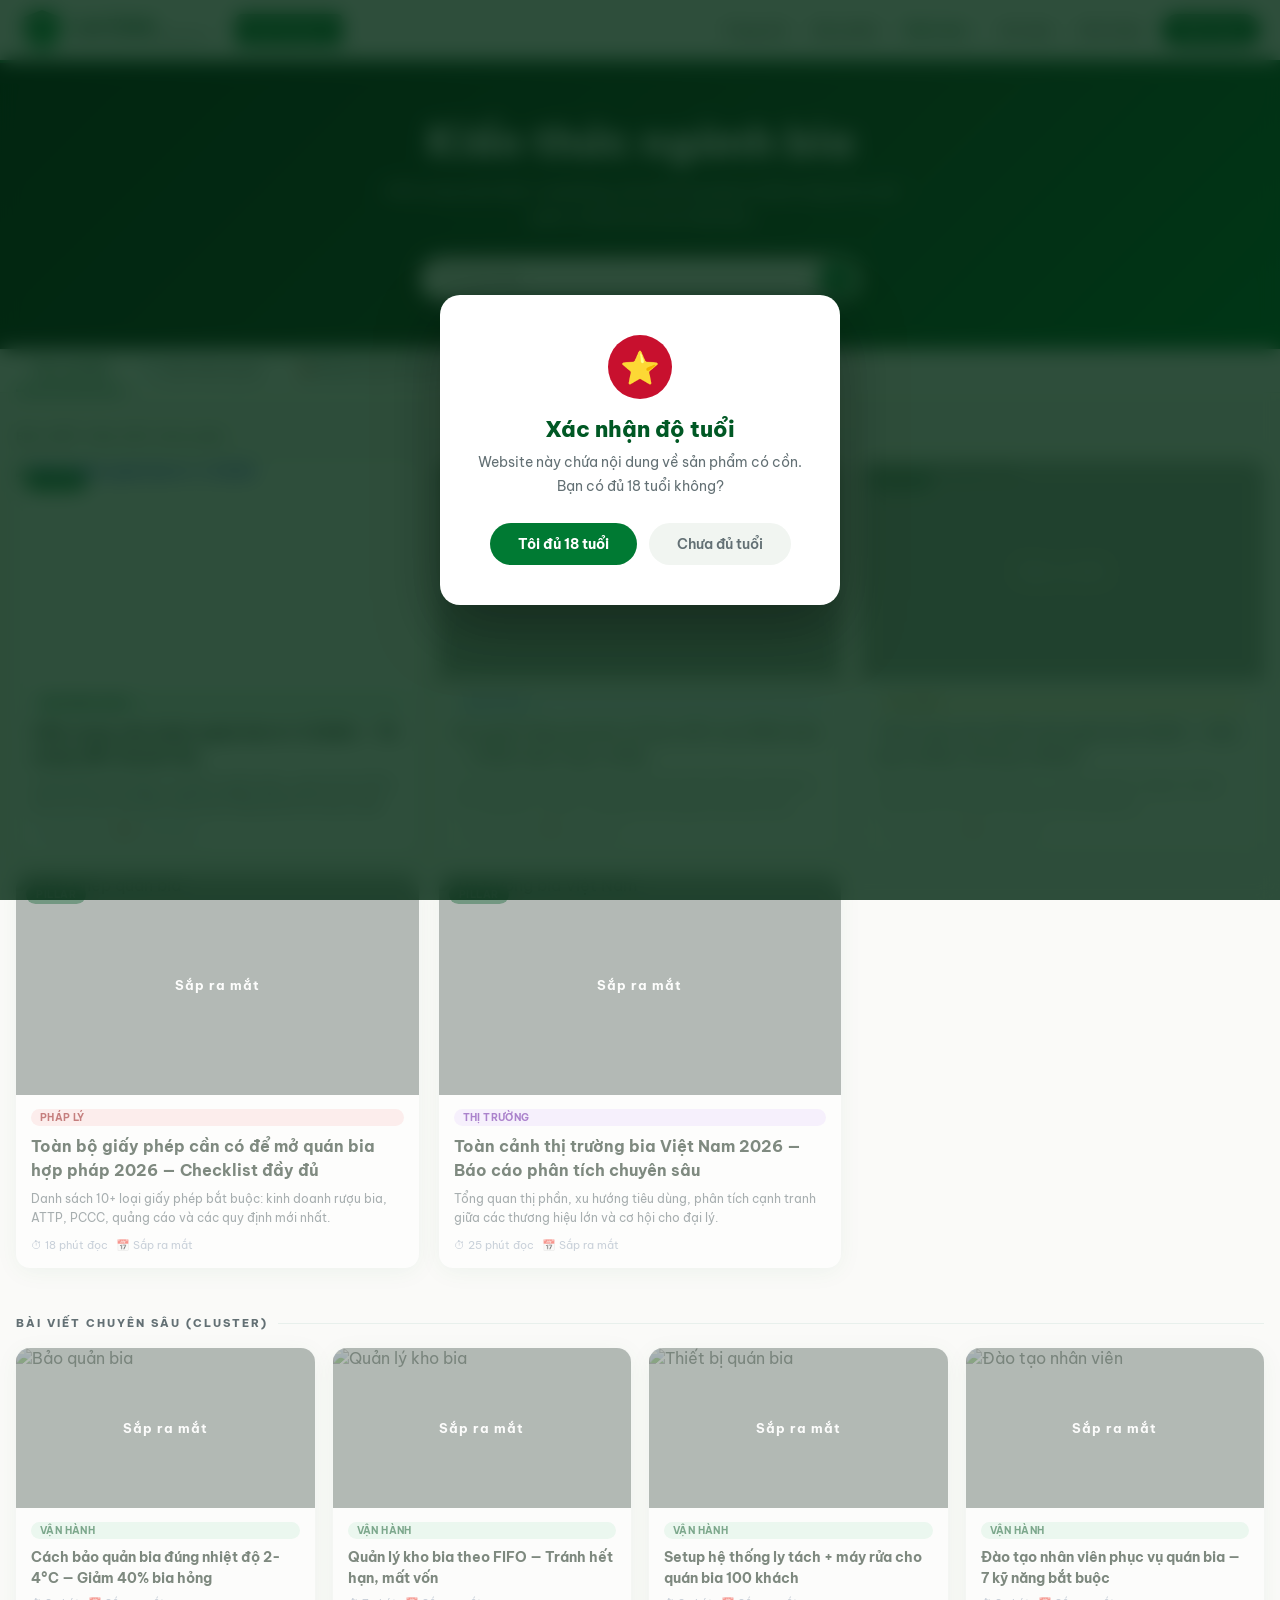
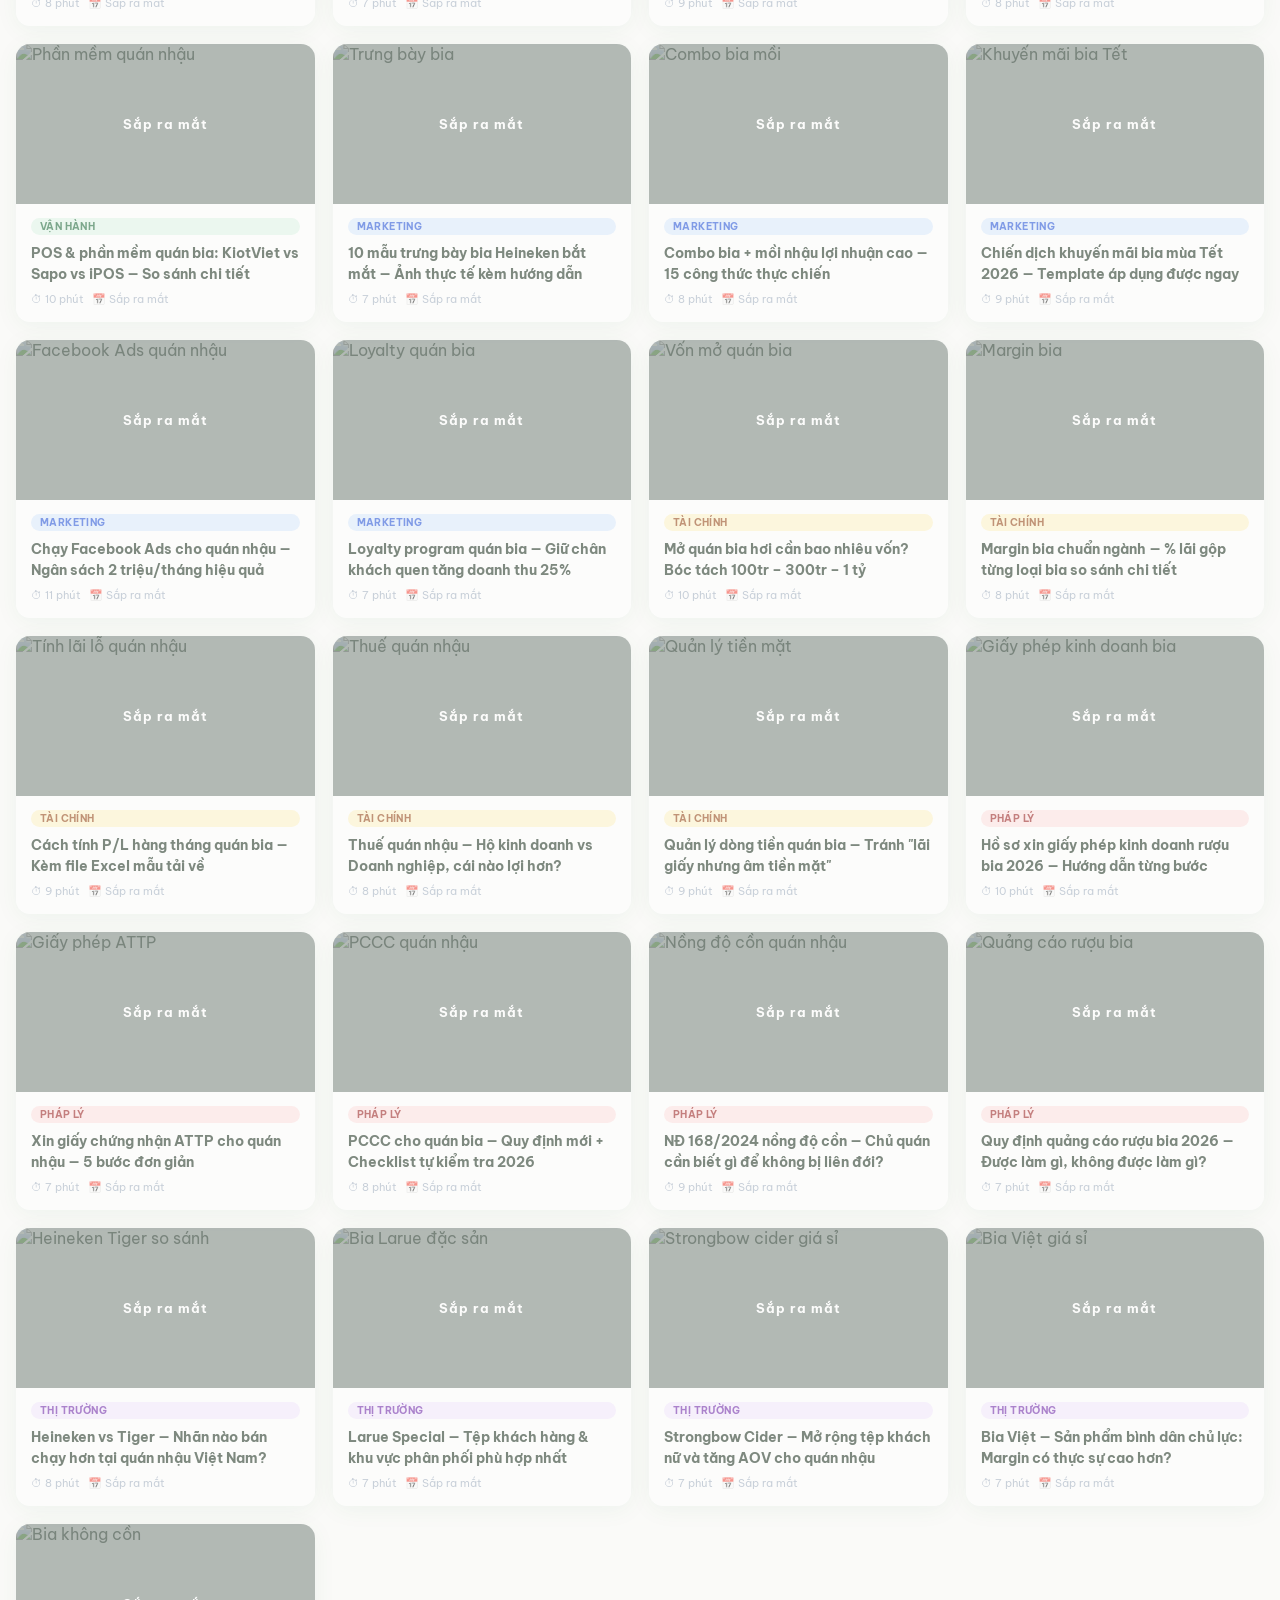
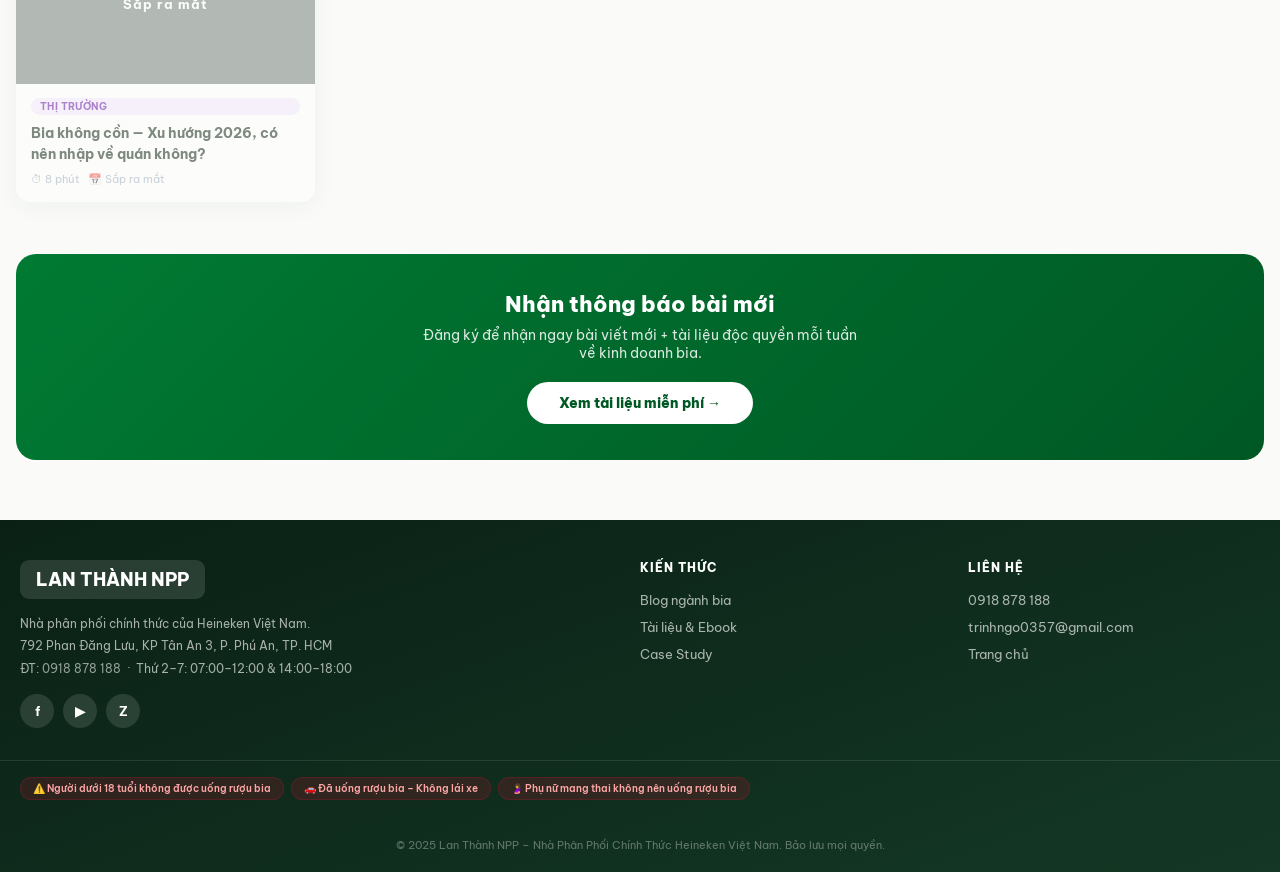
==== commit 9b114fe5: "Add Pillar 1 article: Cẩm nang vận hành quán bia A-Z 2026 - blog/van-hanh-quan-bia-az.html — bài pil" ====
--- a/blog.html
+++ b/blog.html
@@ -123,21 +123,24 @@
   <div class="blog-featured" id="featuredGrid">
 
     <!-- Pillar 1 -->
-    <article class="bcard bcard-featured bcard-coming" data-cat="vanhanh">
+    <a href="blog/van-hanh-quan-bia-az.html" class="bcard bcard-featured" data-cat="vanhanh" style="text-decoration:none;display:block;">
       <div class="bcard-img bcard-img-featured">
-        <img src="https://picsum.photos/seed/beerbar1/600/400" alt="Vận hành quán bia A-Z" loading="lazy" />
+        <img src="https://images.unsplash.com/photo-1514362545857-3bc16c4c7d1b?auto=format&fit=crop&w=600&q=80"
+             alt="Vận hành quán bia A-Z 2026"
+             loading="lazy"
+             onerror="this.src='https://picsum.photos/seed/beerbar1/600/400'" />
         <span class="bcard-badge pillar">Pillar</span>
       </div>
       <div class="bcard-body">
         <span class="bcard-cat c-vanhanh">Vận hành quán</span>
-        <h3>Cẩm nang vận hành quán bia A-Z 2026 — Từ setup đến quản lý hàng ngày</h3>
-        <p>Hướng dẫn toàn diện từ cách bài trí, quản lý kho, đào tạo nhân viên đến xử lý tình huống phát sinh tại quán bia.</p>
+        <h3>Cẩm nang vận hành quán bia A-Z 2026 — Từ setup đến doanh thu</h3>
+        <p>Hướng dẫn toàn diện từ chuẩn bị giấy phép, quản lý kho FIFO, đào tạo nhân viên đến chiến lược tăng doanh thu thực chiến.</p>
         <div class="bcard-meta">
-          <span>⏱ 20 phút đọc</span>
-          <span>📅 Sắp ra mắt</span>
+          <span>⏱ 18 phút đọc</span>
+          <span>📅 01/05/2026</span>
         </div>
       </div>
-    </article>
+    </a>
 
     <!-- Pillar 2 -->
     <article class="bcard bcard-featured bcard-coming" data-cat="marketing">
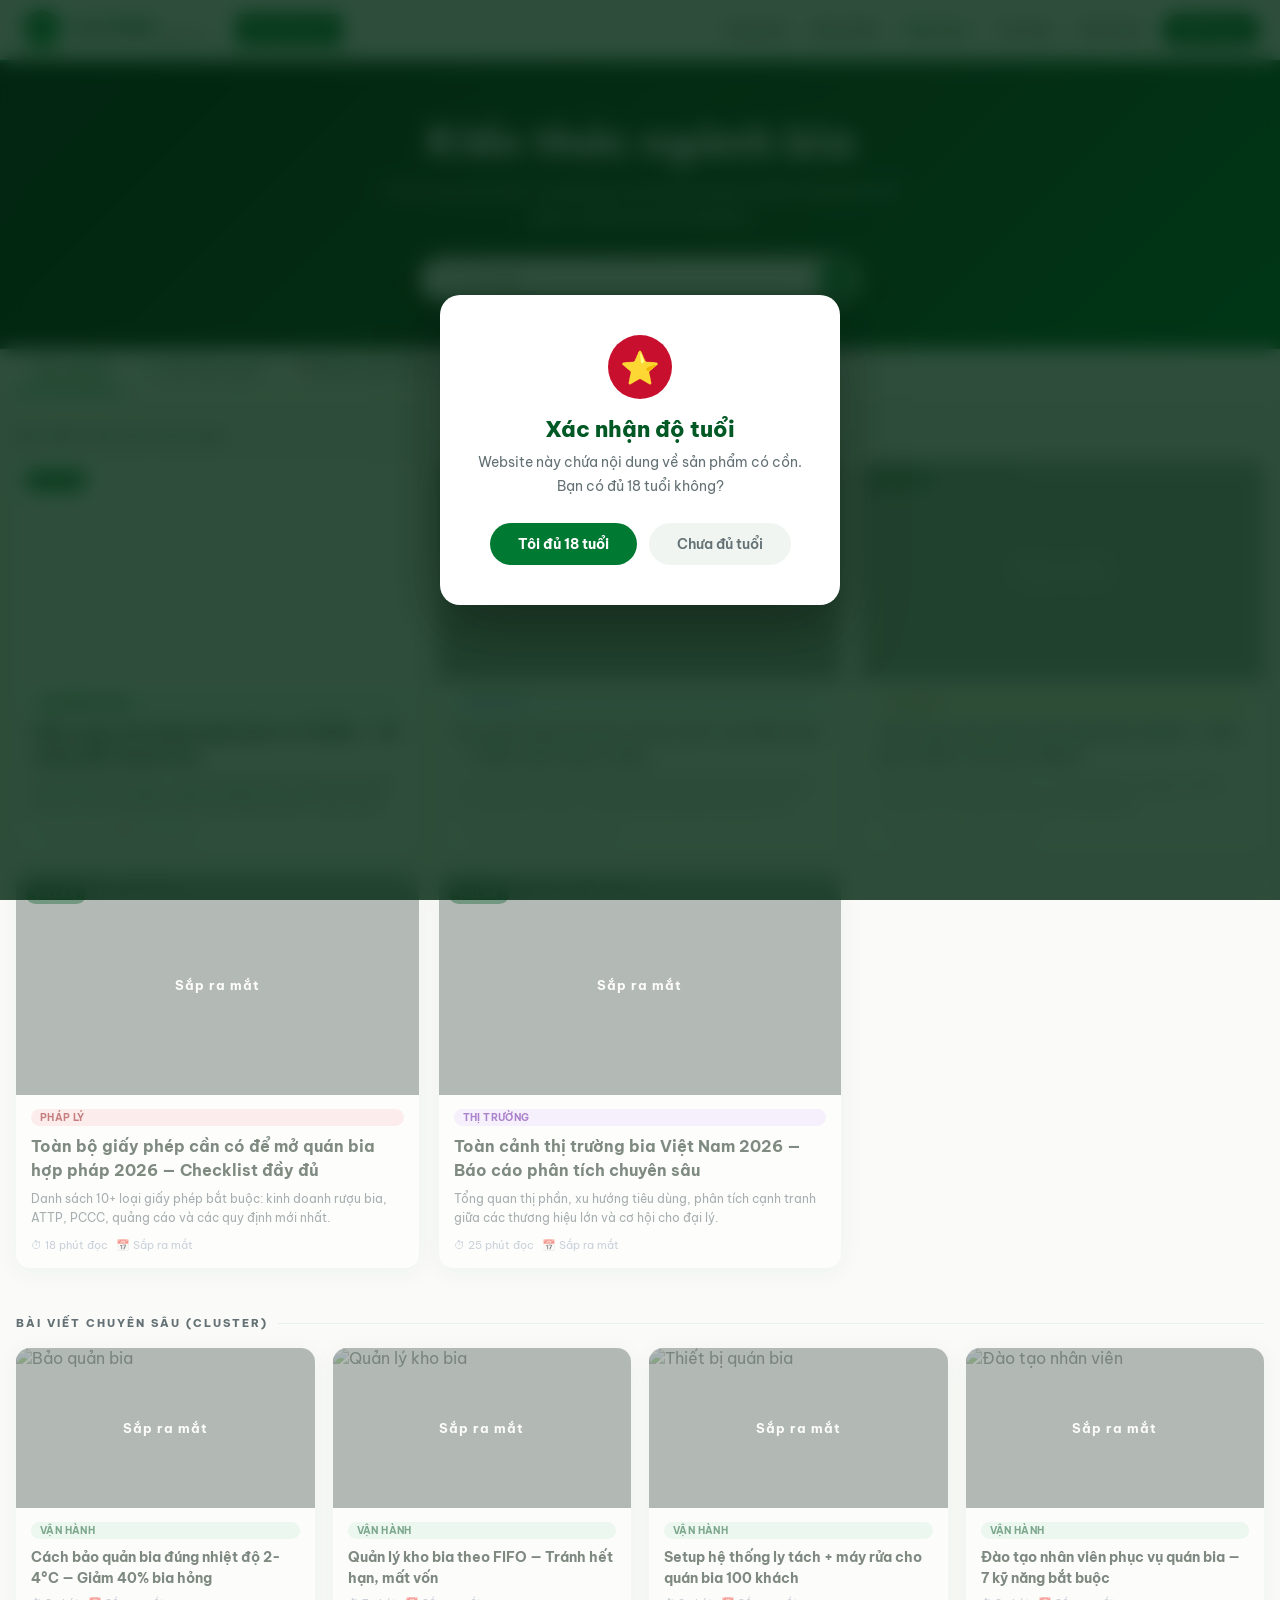
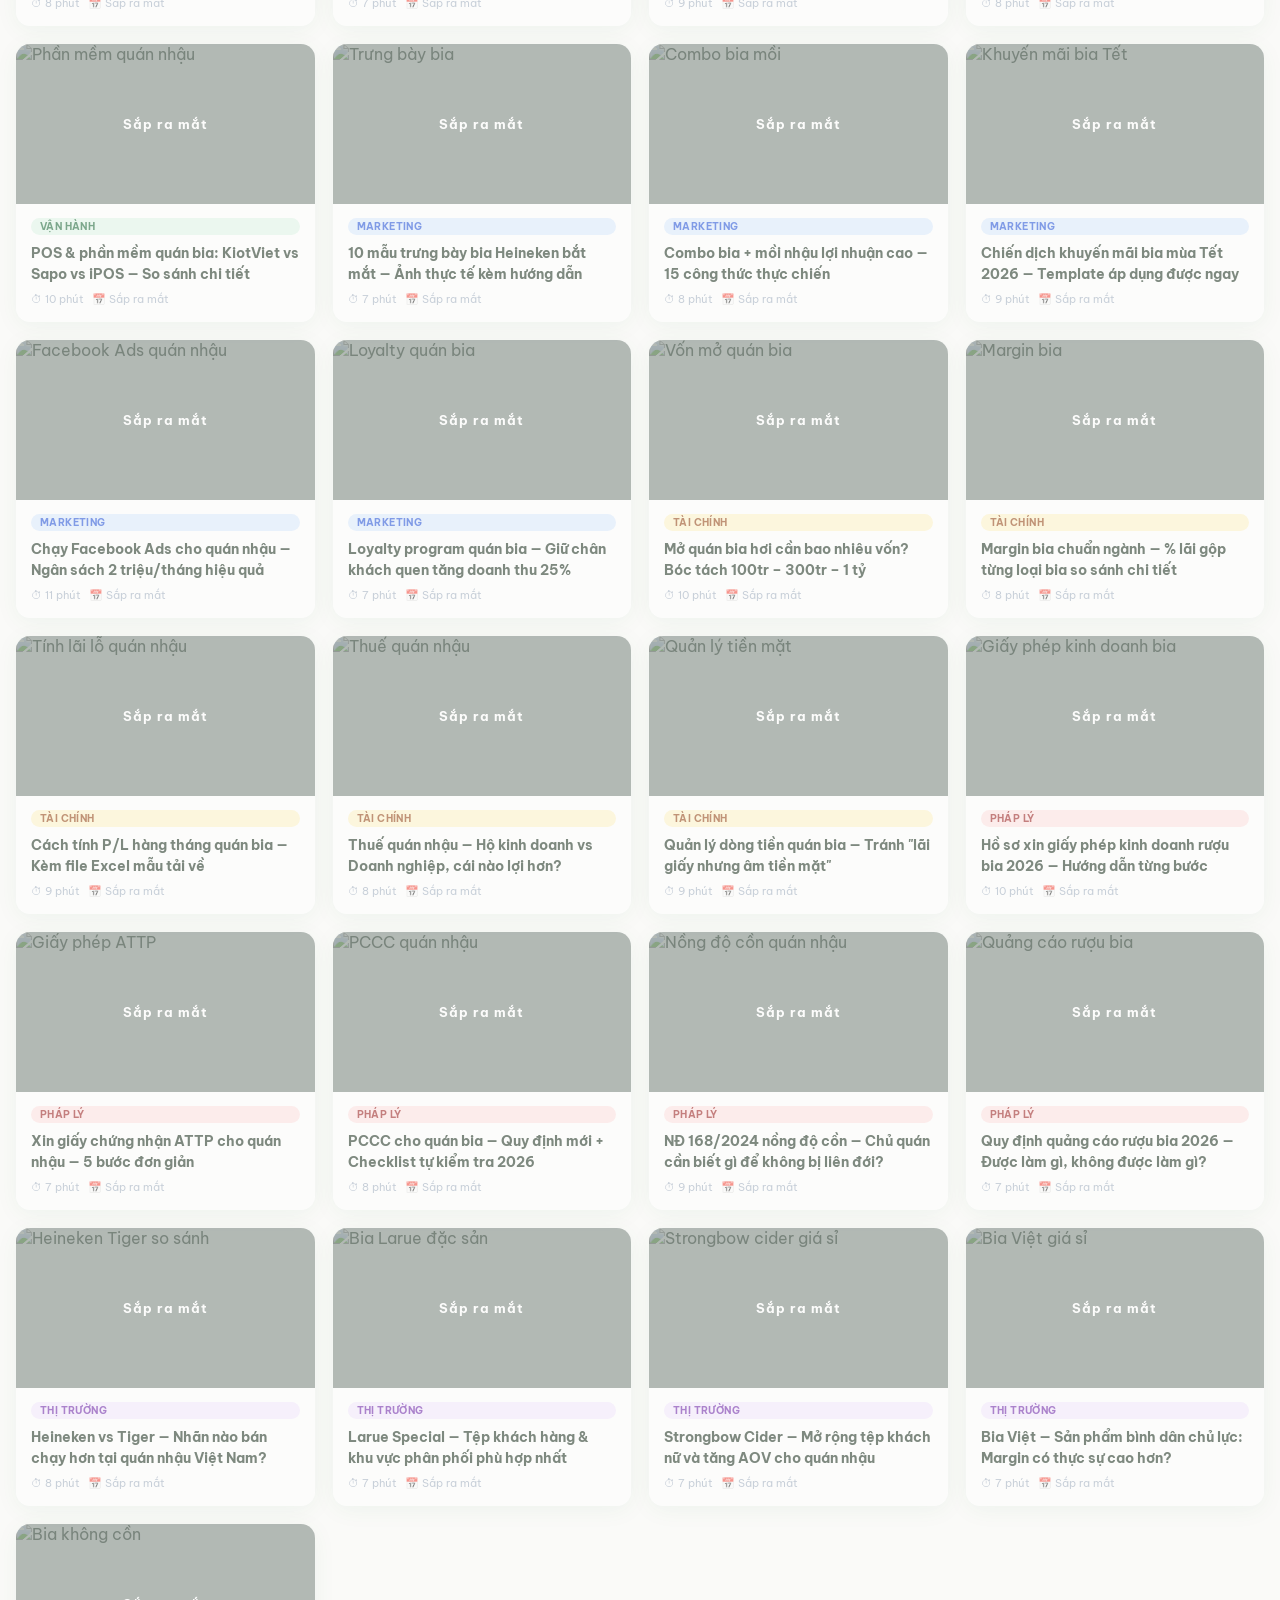
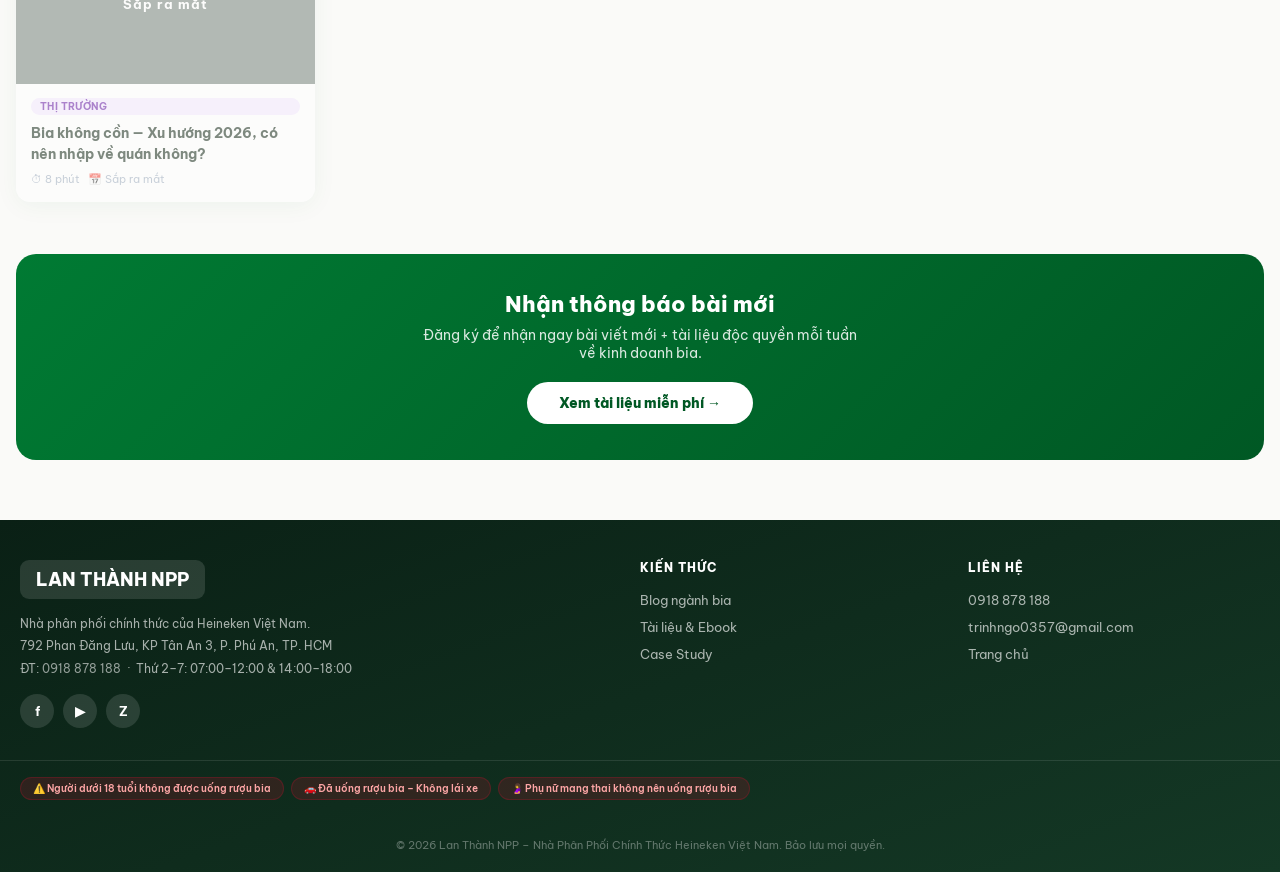
==== commit 1d5f0db1: "Fix broken links and update copyright year to 2026 - Replace broken cluster article links with 'sắp " ====
--- a/blog.html
+++ b/blog.html
@@ -568,7 +568,7 @@
       <span class="legal-badge">🤰 Phụ nữ mang thai không nên uống rượu bia</span>
     </div>
   </div>
-  <p class="footer-copy">© 2025 Lan Thành NPP – Nhà Phân Phối Chính Thức Heineken Việt Nam. Bảo lưu mọi quyền.</p>
+  <p class="footer-copy">© 2026 Lan Thành NPP – Nhà Phân Phối Chính Thức Heineken Việt Nam. Bảo lưu mọi quyền.</p>
 </footer>
 
 <script src="https://unpkg.com/aos@2.3.1/dist/aos.js"></script>
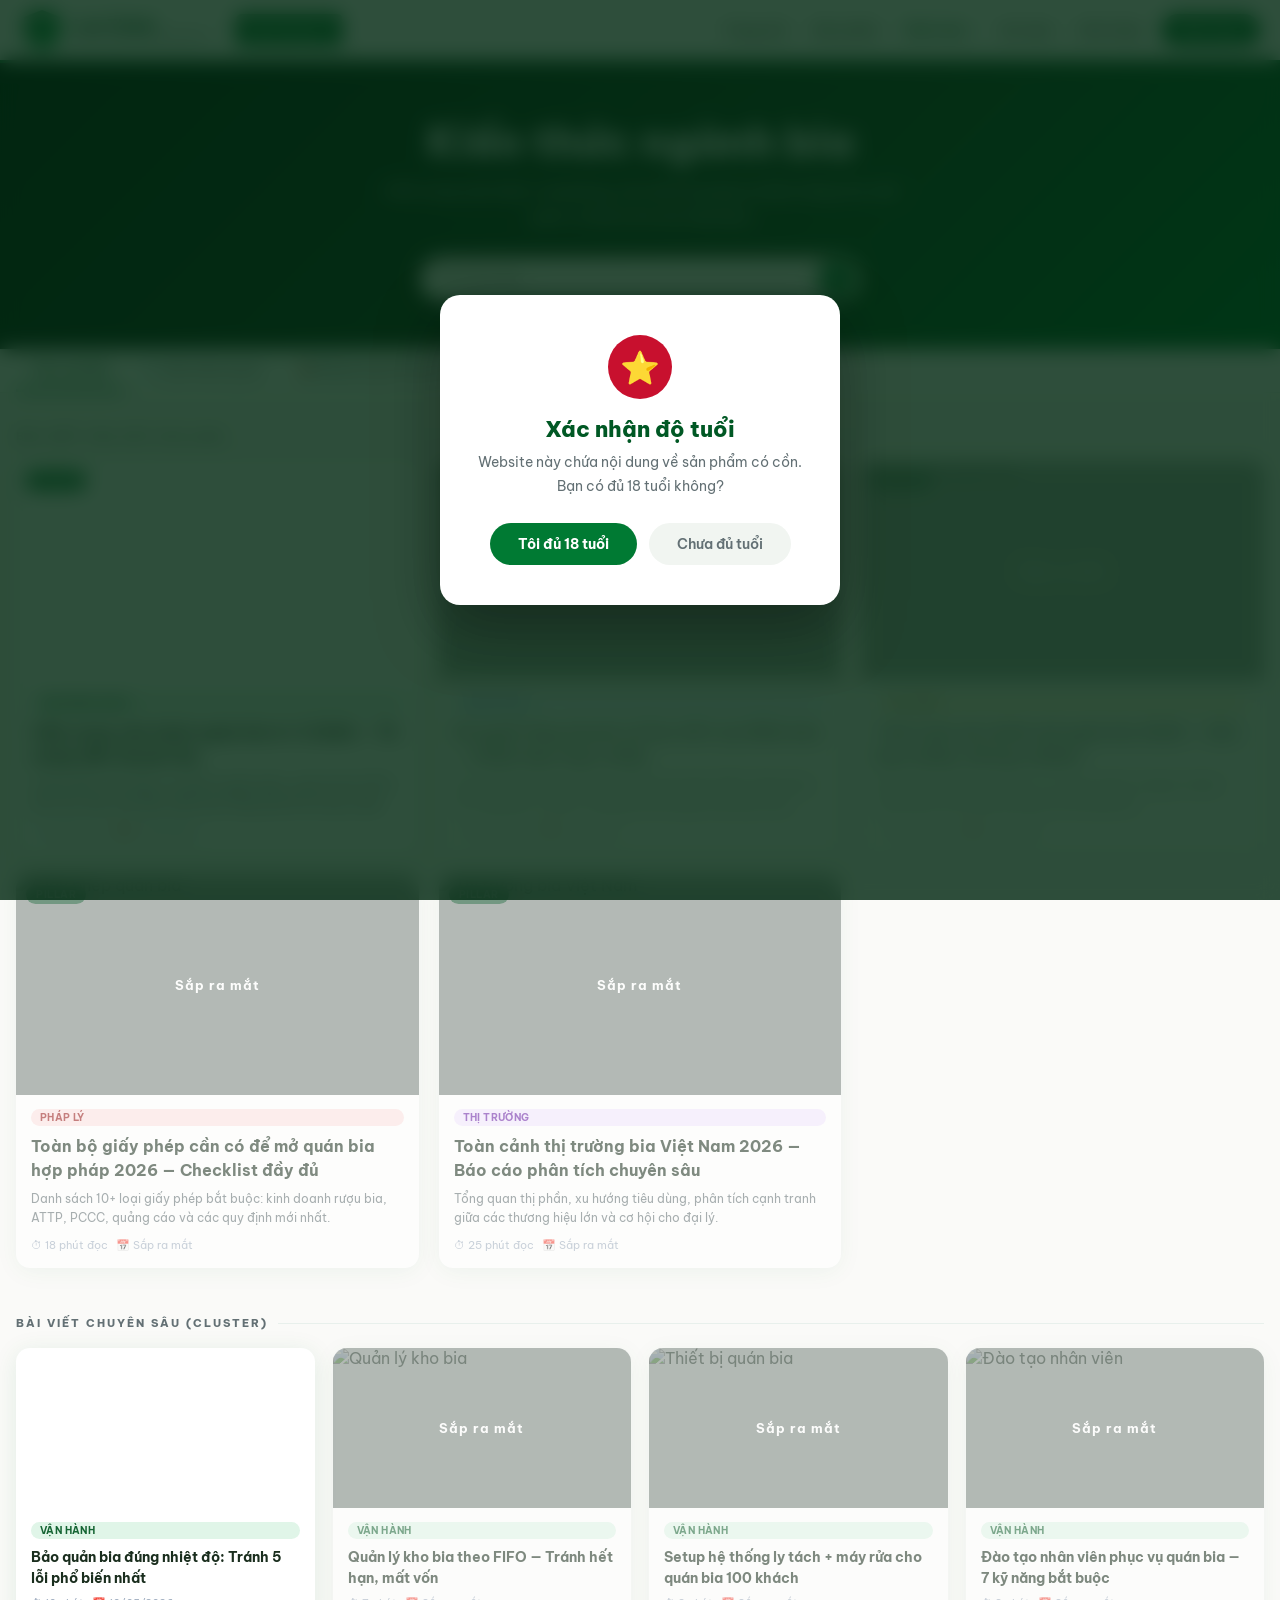
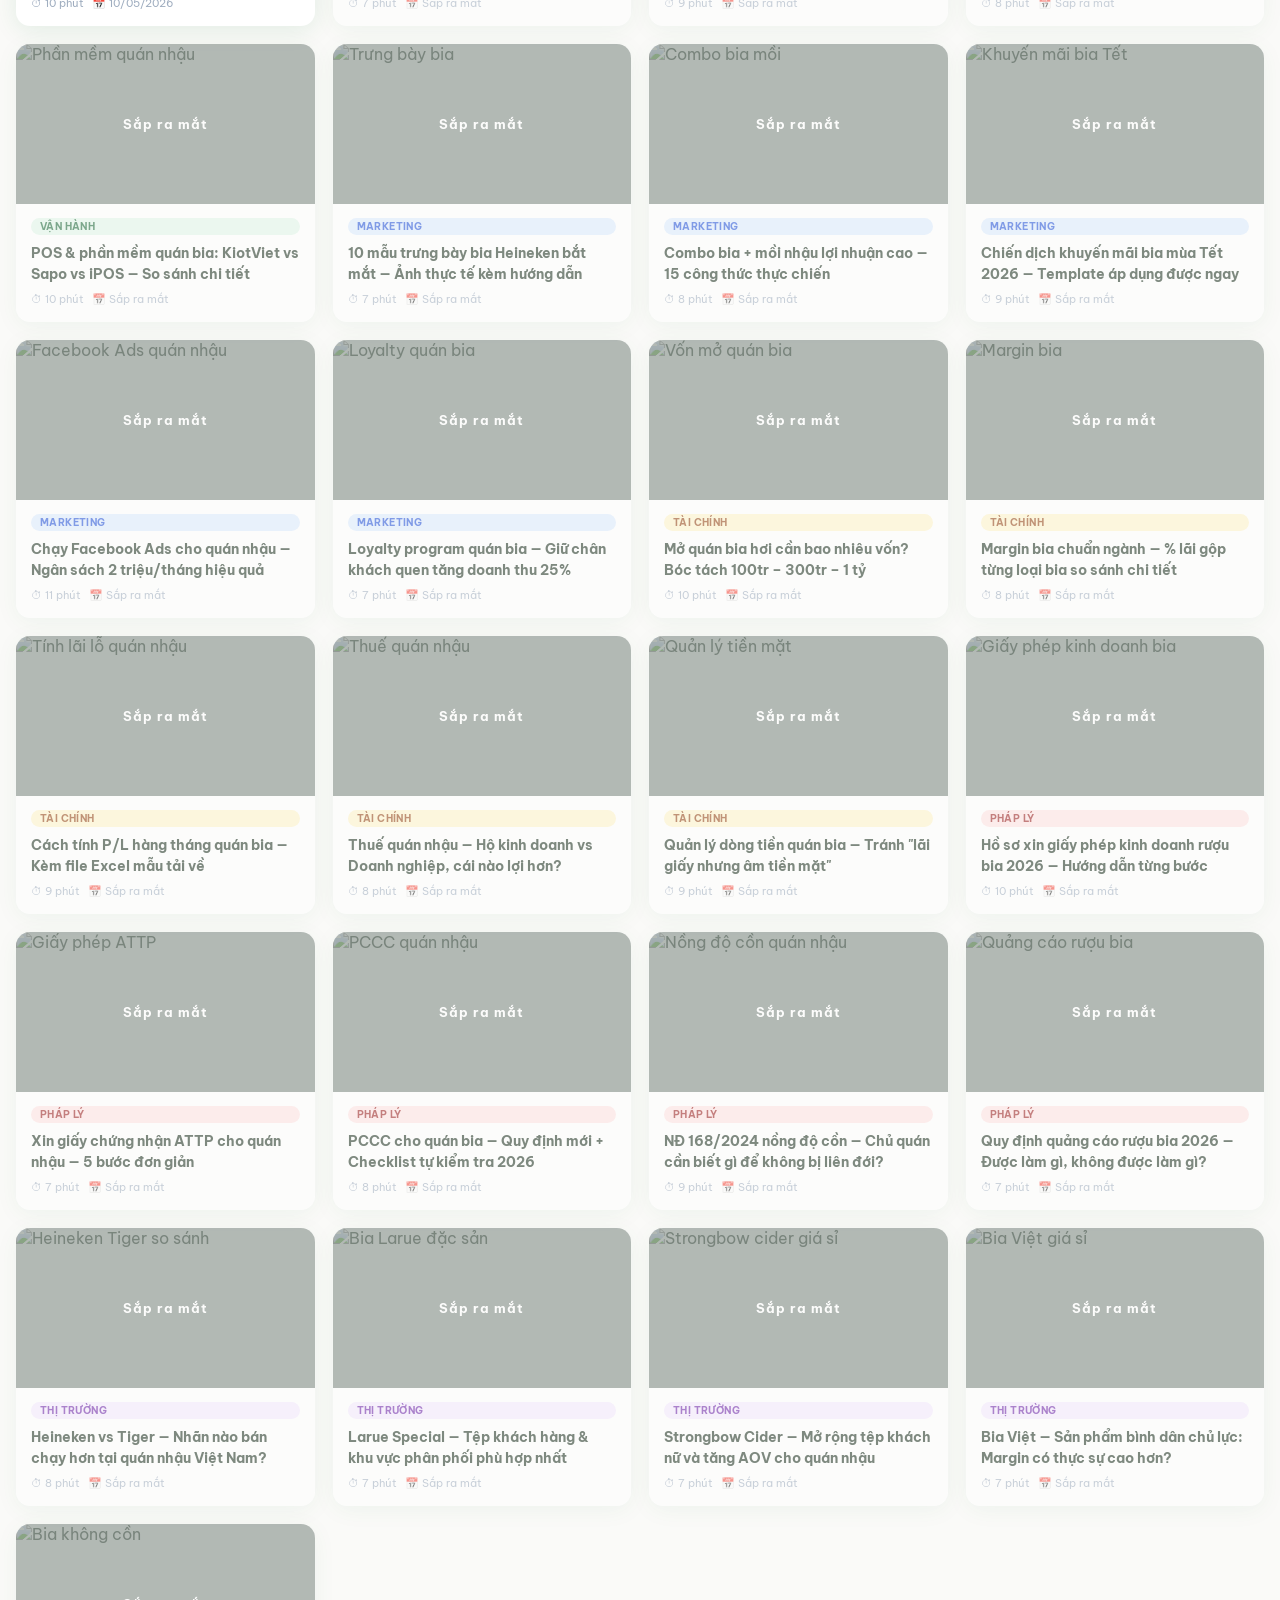
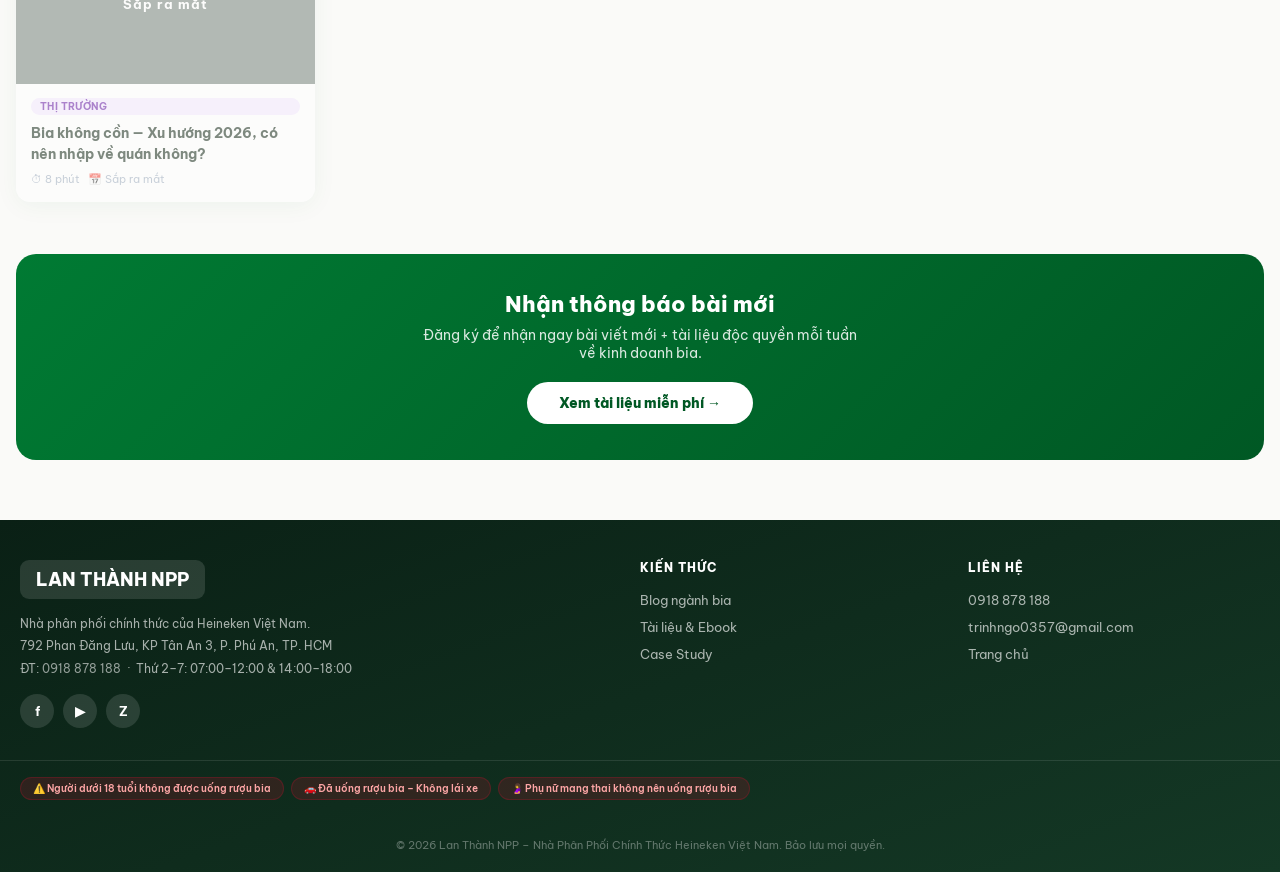
==== commit b444442f: "Add Cluster 1.1: Bảo quản bia đúng nhiệt độ - New article: blog/bao-quan-bia-dung-nhiet-do.html (~2," ====
--- a/blog.html
+++ b/blog.html
@@ -217,16 +217,19 @@
   <div class="blog-grid" id="clusterGrid">
 
     <!-- Cluster 1.1 -->
-    <article class="bcard bcard-coming" data-cat="vanhanh">
-      <div class="bcard-img">
-        <img src="https://picsum.photos/seed/beer11/400/260" alt="Bảo quản bia" loading="lazy" />
+    <a href="blog/bao-quan-bia-dung-nhiet-do.html" class="bcard" data-cat="vanhanh" style="text-decoration:none;">
+      <div class="bcard-img">
+        <img src="https://images.unsplash.com/photo-1558618666-fcd25c85cd64?auto=format&fit=crop&w=400&q=75"
+             alt="Bảo quản bia đúng nhiệt độ trong tủ mát"
+             loading="lazy"
+             onerror="this.src='https://picsum.photos/seed/beer11/400/260'" />
       </div>
       <div class="bcard-body">
         <span class="bcard-cat c-vanhanh">Vận hành</span>
-        <h3>Cách bảo quản bia đúng nhiệt độ 2-4°C — Giảm 40% bia hỏng</h3>
-        <div class="bcard-meta"><span>⏱ 8 phút</span><span>📅 Sắp ra mắt</span></div>
-      </div>
-    </article>
+        <h3>Bảo quản bia đúng nhiệt độ: Tránh 5 lỗi phổ biến nhất</h3>
+        <div class="bcard-meta"><span>⏱ 10 phút</span><span>📅 10/05/2026</span></div>
+      </div>
+    </a>
 
     <!-- Cluster 1.2 -->
     <article class="bcard bcard-coming" data-cat="vanhanh">
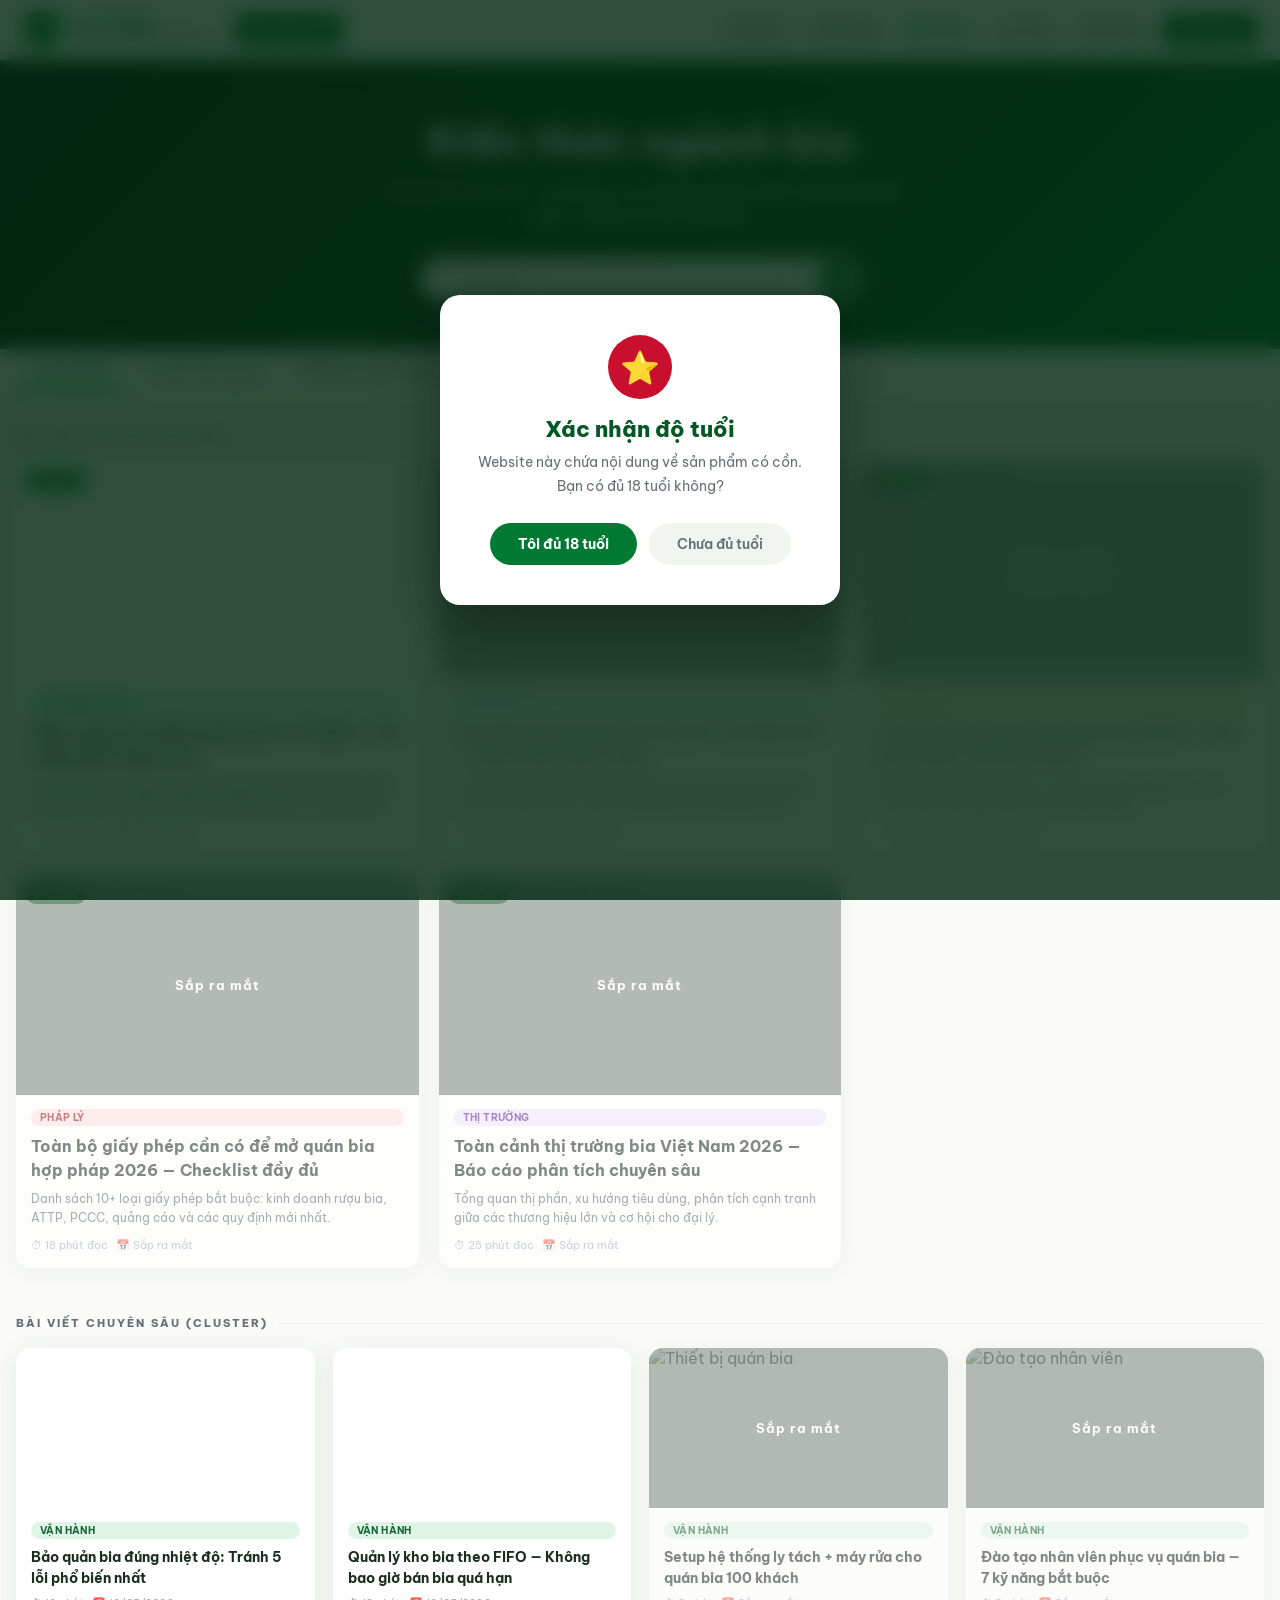
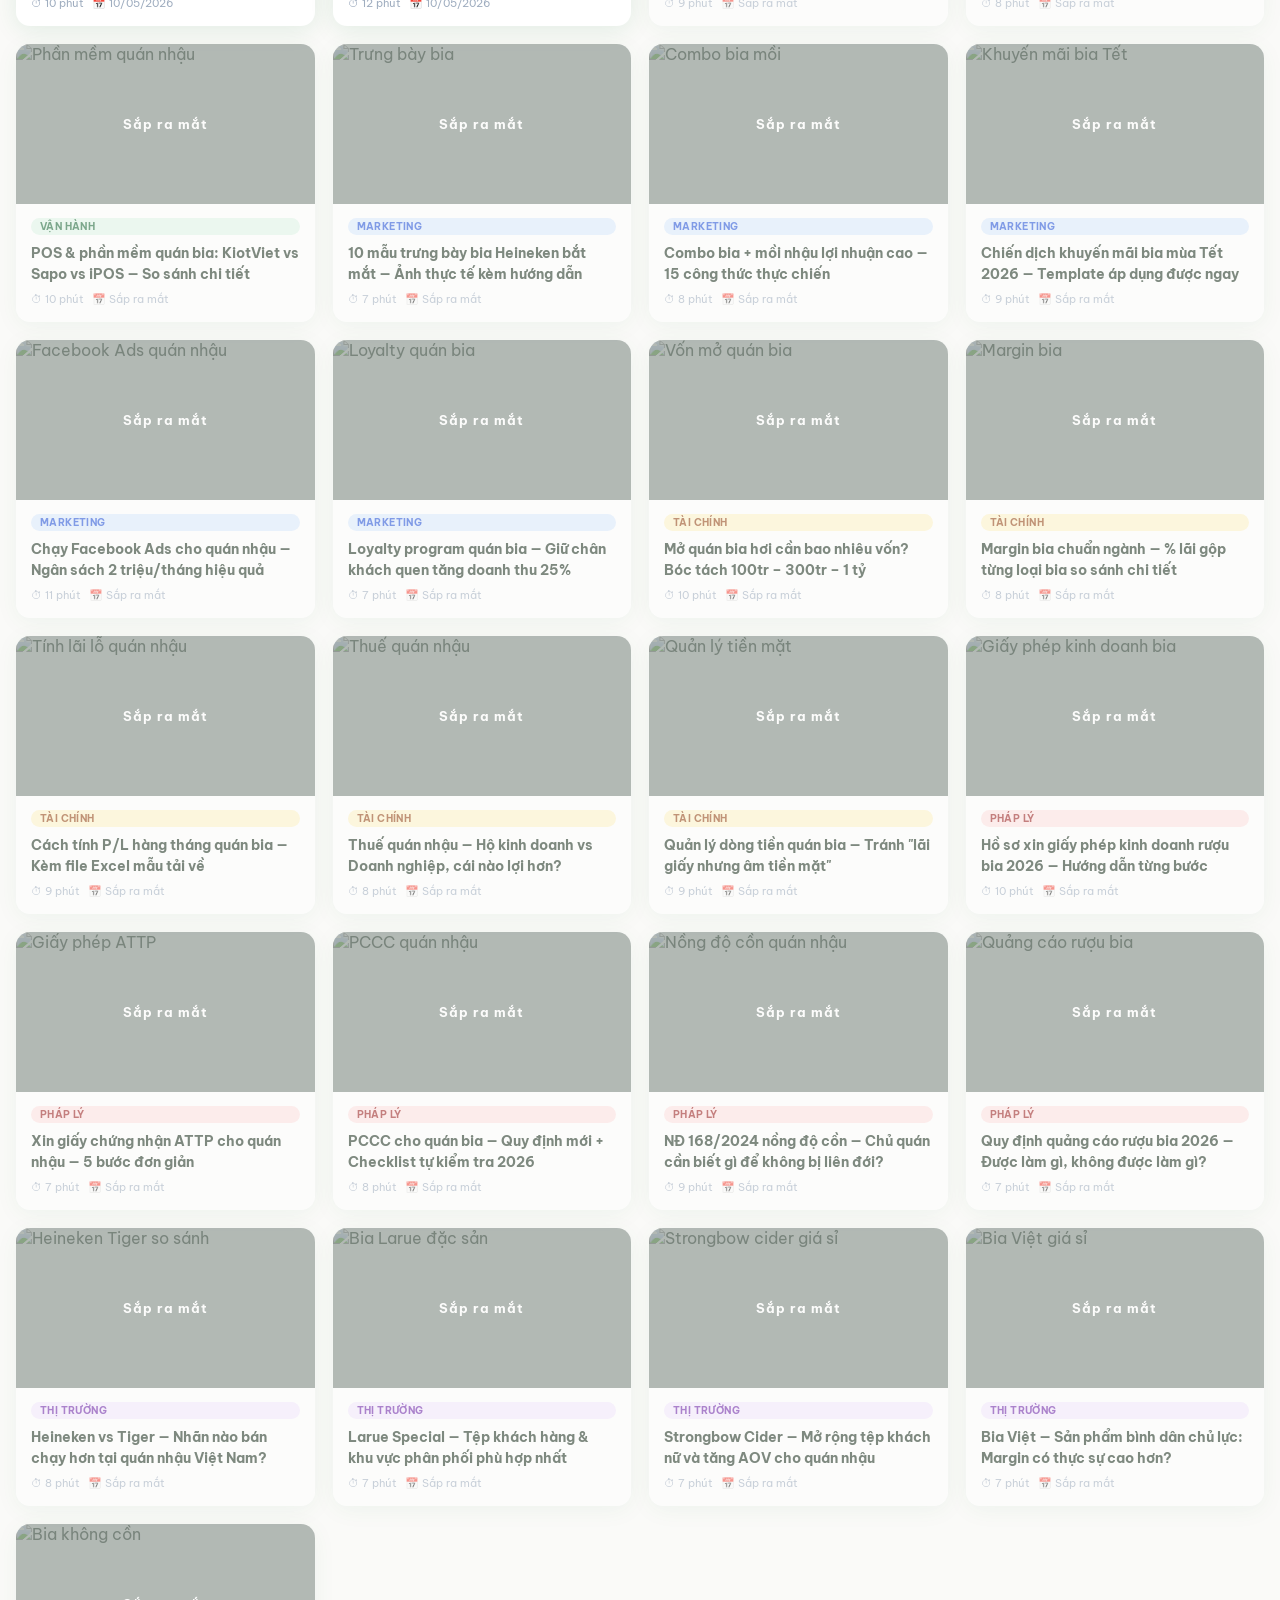
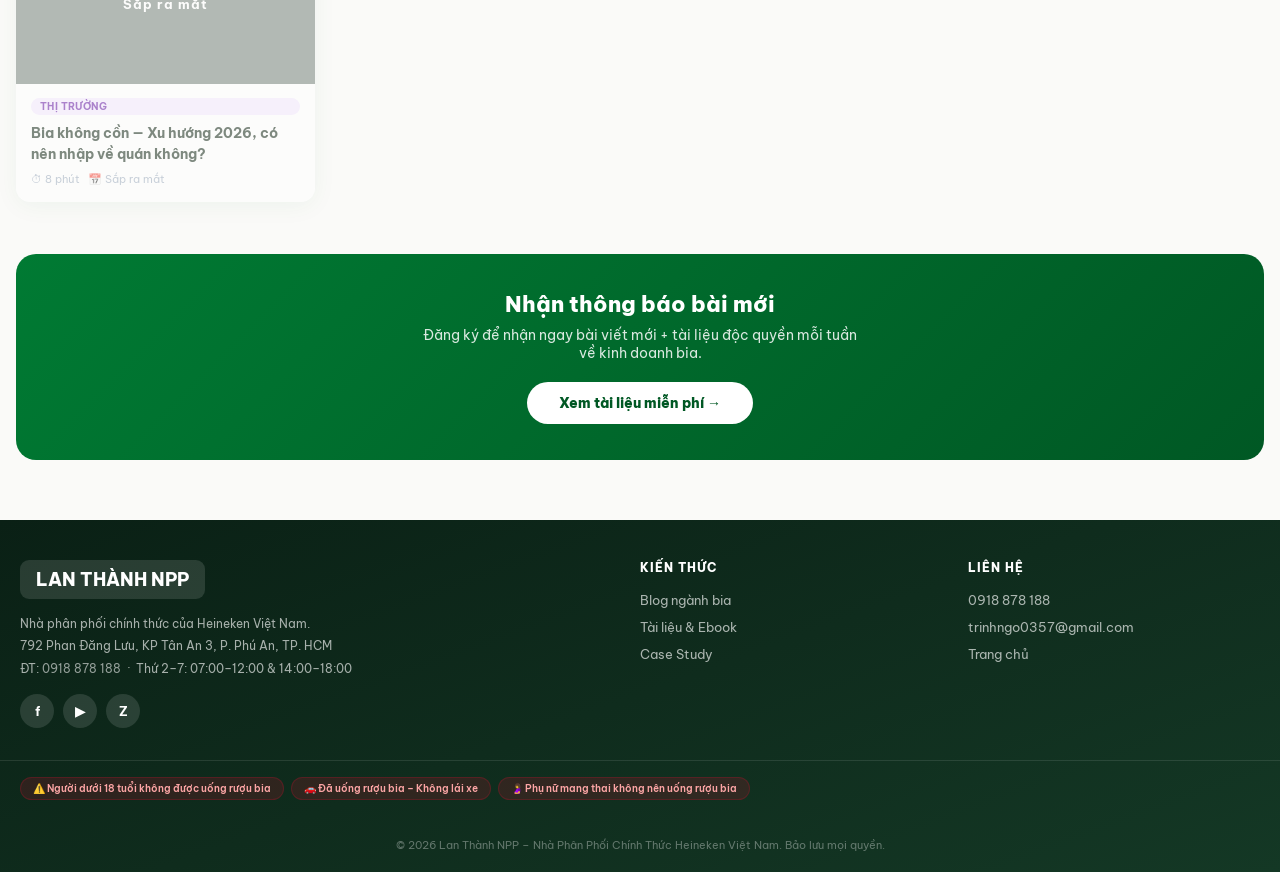
==== commit 43d78f81: "Add Cluster 1.2: Quản lý kho bia theo FIFO - New article: blog/quan-ly-kho-bia-fifo.html (~2,500 wor" ====
--- a/blog.html
+++ b/blog.html
@@ -232,16 +232,19 @@
     </a>
 
     <!-- Cluster 1.2 -->
-    <article class="bcard bcard-coming" data-cat="vanhanh">
-      <div class="bcard-img">
-        <img src="https://picsum.photos/seed/beer12/400/260" alt="Quản lý kho bia" loading="lazy" />
+    <a href="blog/quan-ly-kho-bia-fifo.html" class="bcard" data-cat="vanhanh" style="text-decoration:none;">
+      <div class="bcard-img">
+        <img src="https://images.unsplash.com/photo-1598300042247-d088f8ab3a91?auto=format&fit=crop&w=400&q=75"
+             alt="Quản lý kho bia theo FIFO — Không bao giờ bán bia quá hạn"
+             loading="lazy"
+             onerror="this.src='https://picsum.photos/seed/beer12/400/260'" />
       </div>
       <div class="bcard-body">
         <span class="bcard-cat c-vanhanh">Vận hành</span>
-        <h3>Quản lý kho bia theo FIFO — Tránh hết hạn, mất vốn</h3>
-        <div class="bcard-meta"><span>⏱ 7 phút</span><span>📅 Sắp ra mắt</span></div>
-      </div>
-    </article>
+        <h3>Quản lý kho bia theo FIFO — Không bao giờ bán bia quá hạn</h3>
+        <div class="bcard-meta"><span>⏱ 12 phút</span><span>📅 10/05/2026</span></div>
+      </div>
+    </a>
 
     <!-- Cluster 1.3 -->
     <article class="bcard bcard-coming" data-cat="vanhanh">
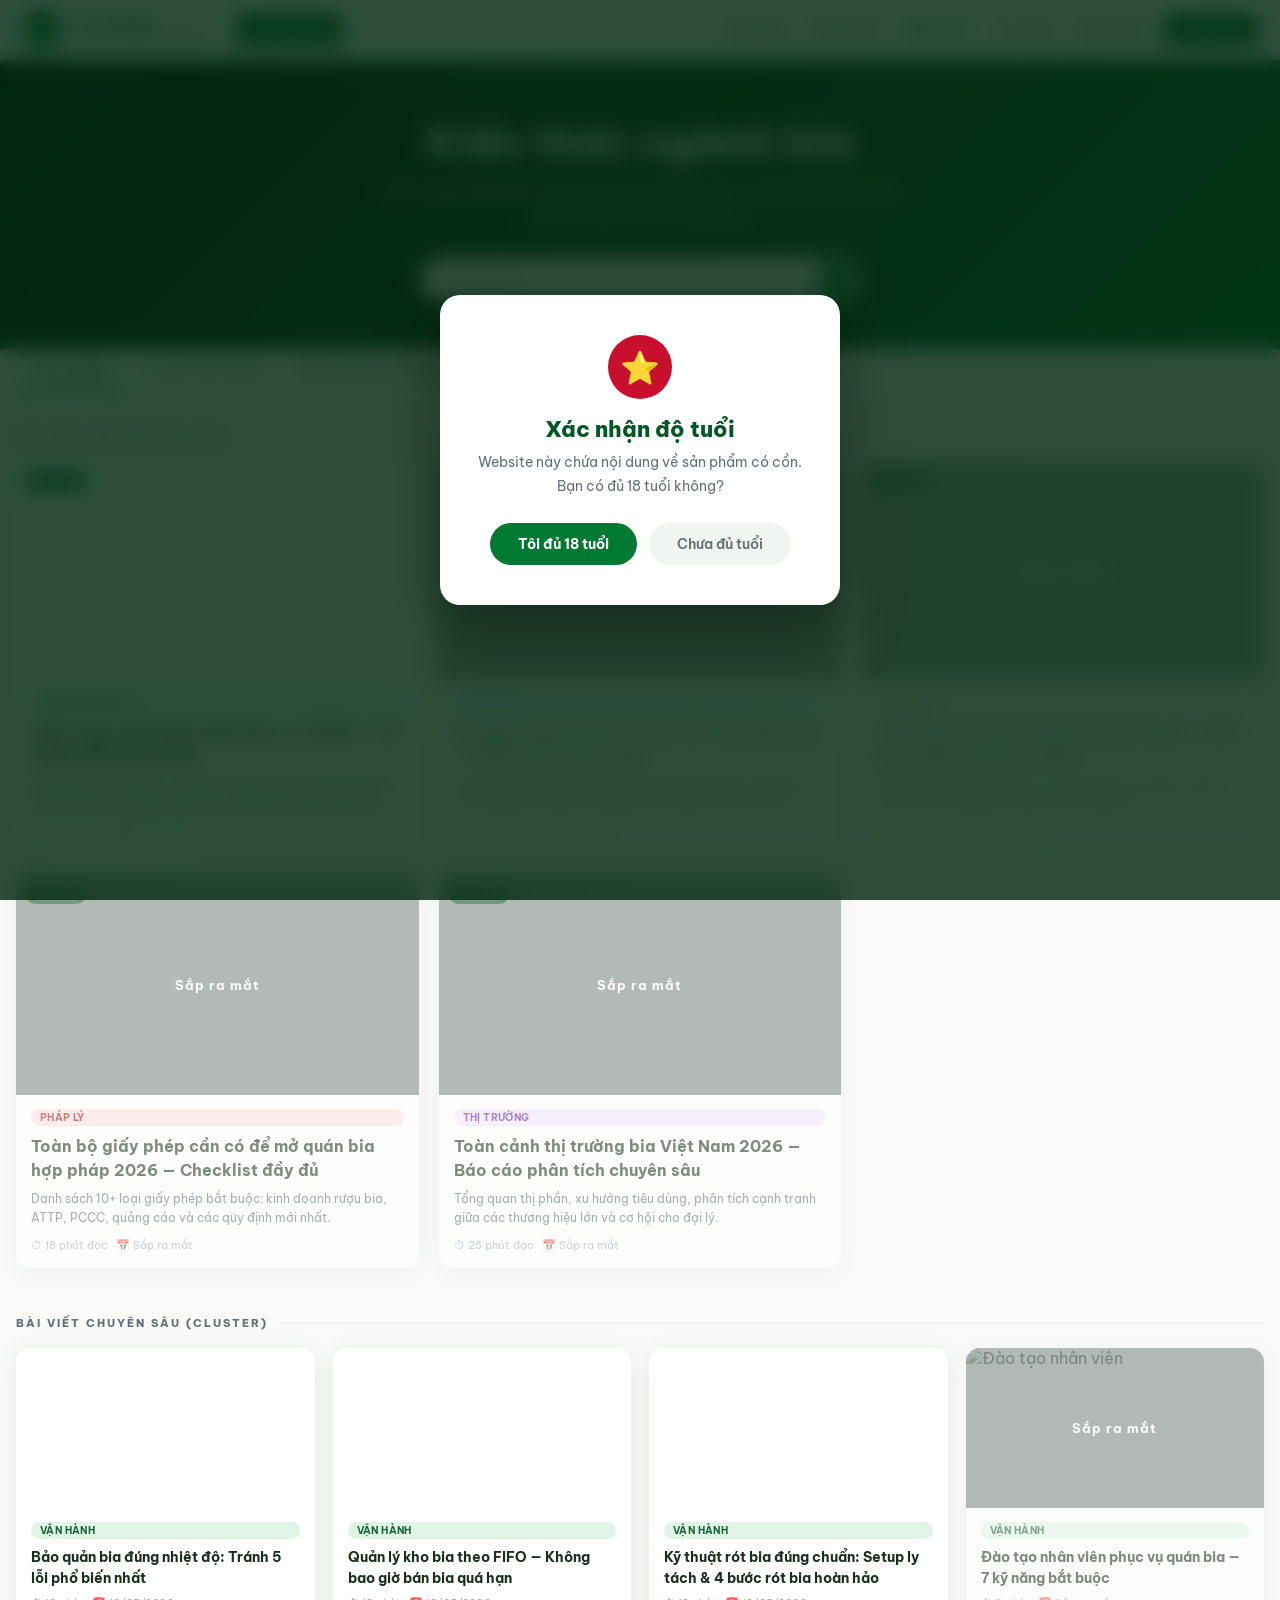
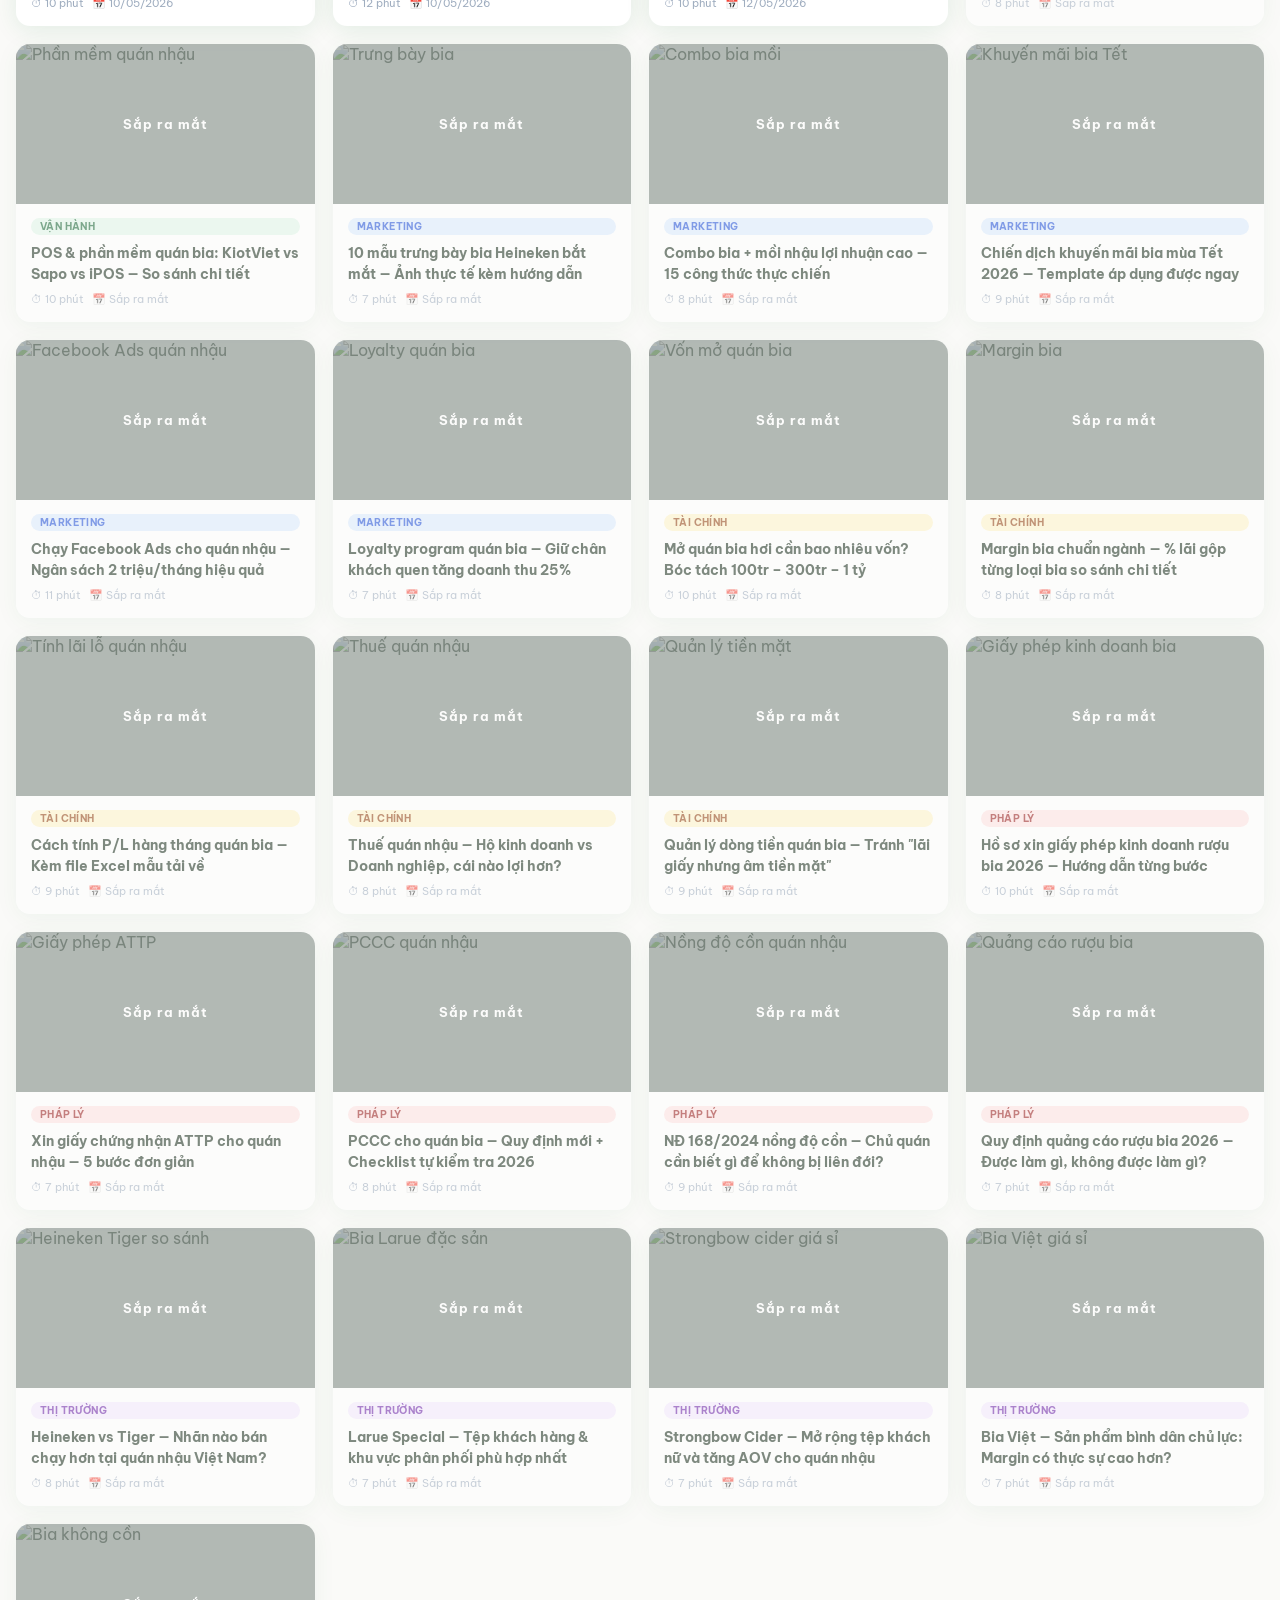
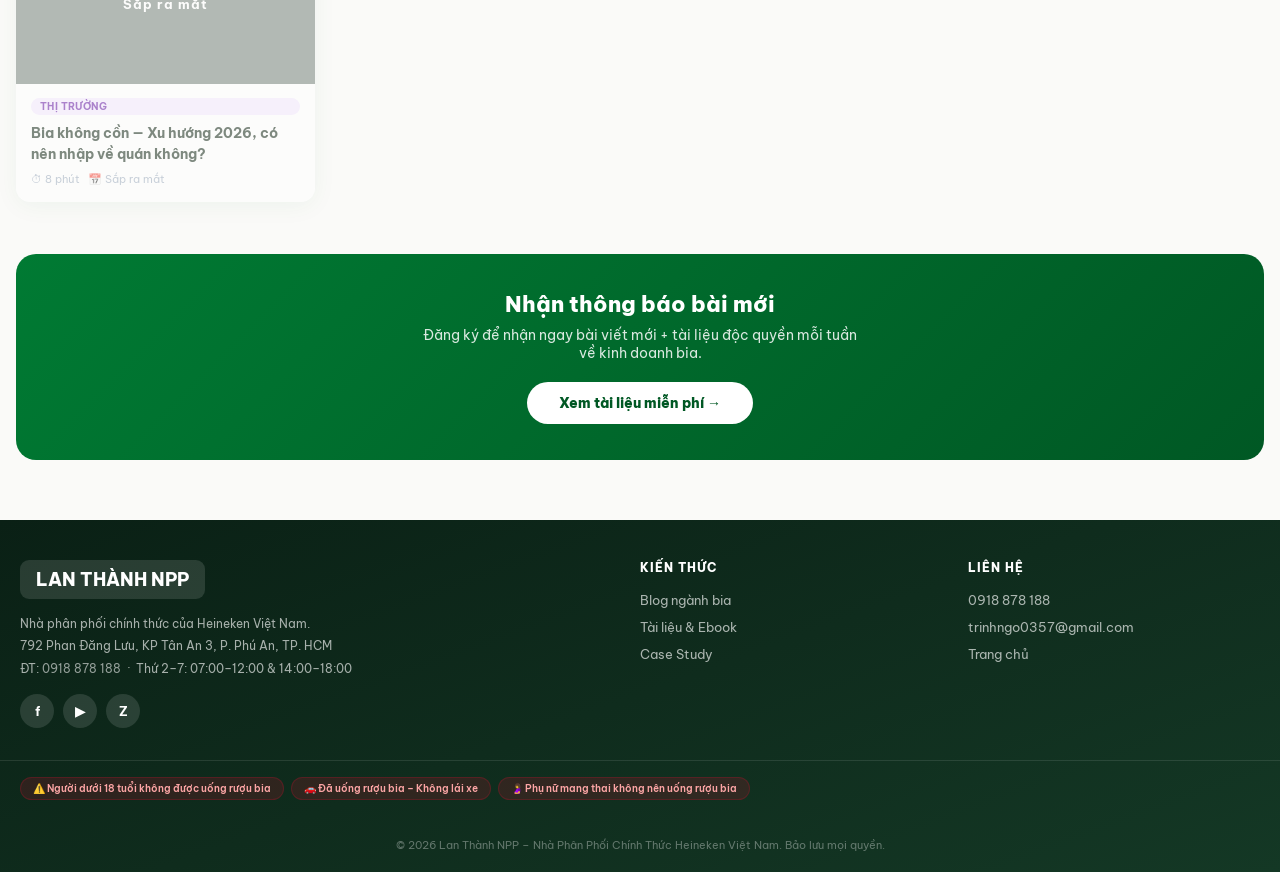
==== commit 6a07c6b0: "Add Cluster 1.3: Kỹ thuật rót bia đúng chuẩn + skill /tim-anh - New: blog/setup-ly-tach-quan-bia.htm" ====
--- a/blog.html
+++ b/blog.html
@@ -247,16 +247,19 @@
     </a>
 
     <!-- Cluster 1.3 -->
-    <article class="bcard bcard-coming" data-cat="vanhanh">
-      <div class="bcard-img">
-        <img src="https://picsum.photos/seed/beer13/400/260" alt="Thiết bị quán bia" loading="lazy" />
+    <a href="blog/setup-ly-tach-quan-bia.html" class="bcard" data-cat="vanhanh" style="text-decoration:none;">
+      <div class="bcard-img">
+        <img src="https://images.unsplash.com/vm4g1MBZUv4?auto=format&fit=crop&w=400&q=75"
+             alt="Kỹ thuật rót bia đúng chuẩn và setup ly tách cho quán"
+             loading="lazy"
+             onerror="this.src='https://images.unsplash.com/photo-1608270586620-248524c67de9?auto=format&fit=crop&w=400&q=75'" />
       </div>
       <div class="bcard-body">
         <span class="bcard-cat c-vanhanh">Vận hành</span>
-        <h3>Setup hệ thống ly tách + máy rửa cho quán bia 100 khách</h3>
-        <div class="bcard-meta"><span>⏱ 9 phút</span><span>📅 Sắp ra mắt</span></div>
-      </div>
-    </article>
+        <h3>Kỹ thuật rót bia đúng chuẩn: Setup ly tách &amp; 4 bước rót bia hoàn hảo</h3>
+        <div class="bcard-meta"><span>⏱ 10 phút</span><span>📅 12/05/2026</span></div>
+      </div>
+    </a>
 
     <!-- Cluster 1.4 -->
     <article class="bcard bcard-coming" data-cat="vanhanh">
